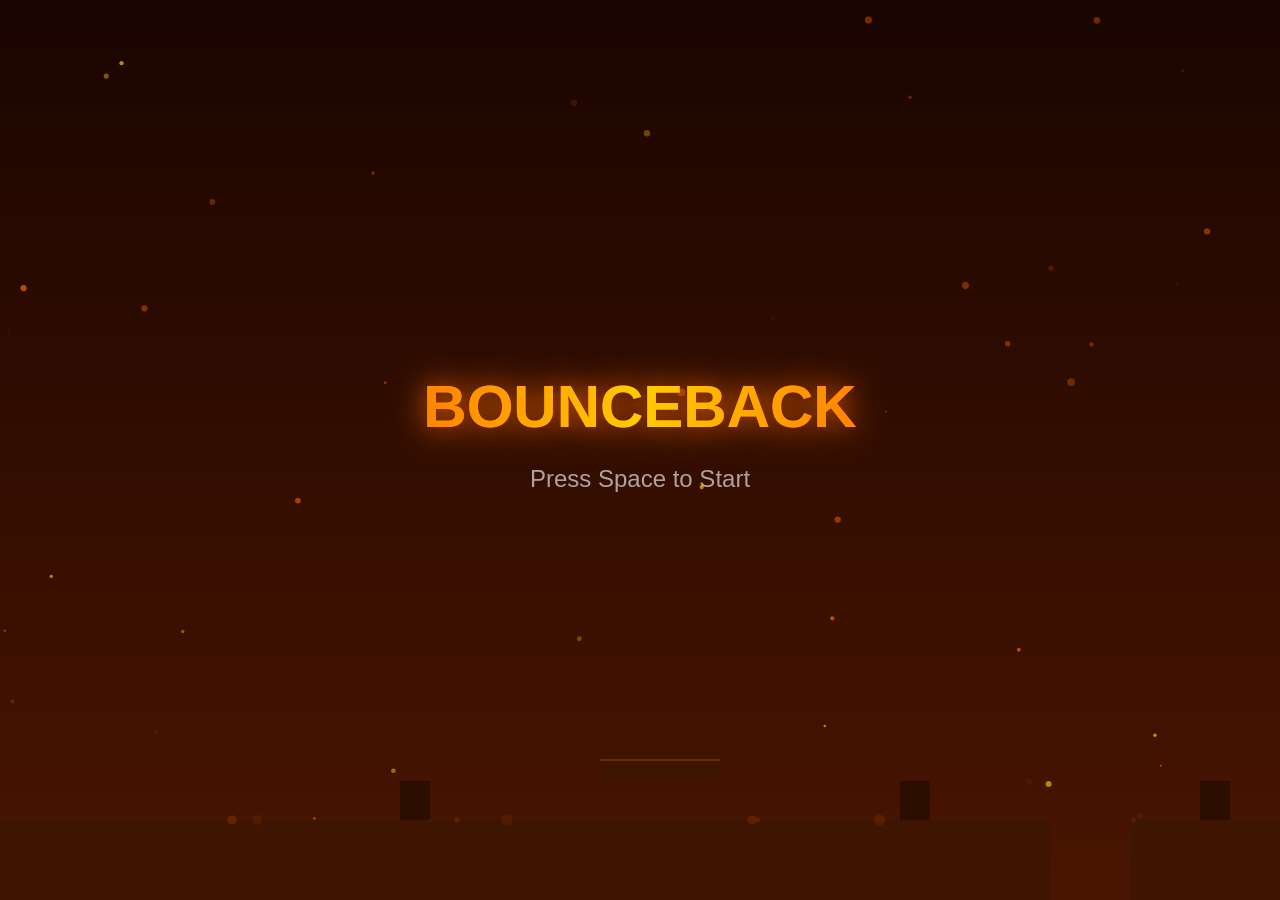
==== bounceback/index.html @ 7c10f055 "Initial commit: bounceback + through-maze Two browser games already in the directory, plus README an" ====
<!DOCTYPE html>
<html>
<head>
  <meta charset="UTF-8">
  <title>Bounceback</title>
  <style>
    * { margin: 0; padding: 0; box-sizing: border-box; }
    body { background: #000; overflow: hidden; }
    canvas { display: block; }
  </style>
</head>
<body>
  <canvas id="gameCanvas"></canvas>
  <script>
// =============================================================================
// 1. CORE ENGINE
// =============================================================================

var canvas = document.getElementById('gameCanvas');
var ctx = canvas.getContext('2d');

canvas.width = window.innerWidth;
canvas.height = window.innerHeight;

const CONFIG = {
  CANVAS_WIDTH:    window.innerWidth,
  CANVAS_HEIGHT:   window.innerHeight,
  GRAVITY:         0.35,
  GROUND_Y:        window.innerHeight - 80,
  PLAYER_RADIUS:   20,
  PLAYER_SPEED:    4,
  JUMP_FORCE:      -11,
  SHIELD_DURATION: 90,
  SHIELD_COOLDOWN: 90,
  LEVEL_LENGTH:    8000,
  CAMERA_OFFSET_X: 200,
  COLORS: {
    FIRE_BG_TOP:    '#1a0500',
    FIRE_BG_BOTTOM: '#4a1500',
    GROUND:         '#3d1500',
    EMBER:          '#ff6600',
    PLAYER:         '#ff8800',
    PLAYER_GLOW:    '#ffcc00',
    LASER:          '#ff0000',
    SHIELD:         'rgba(100,200,255,0.3)',
    MONSTER:        '#8B008B',
    MONSTER_STAR:   '#ffff00',
    HAMMER_HEAD:    '#888888',
    HAMMER_HANDLE:  '#cc4400',
    FINISH_RED:     '#ff2200',
    FINISH_YELLOW:  '#ffdd00',
    FINISH_WHITE:   '#ffffff',
    ICE_BG_TOP:      '#0a1628',
    ICE_BG_BOTTOM:   '#1a3a5c',
    ICE_GROUND:      '#2a4a6a',
    ICE_EMBER:       '#88ccff',
    ICE_PLAYER:      '#44aaff',
    ICE_PLAYER_GLOW: '#aaddff',
    ICE_PLATFORM:    '#3a5a7a',
    ICE_OBSTACLE:    '#1a3050',
    ICE_LASER:       '#00ccff',
    ICE_MONSTER:     '#4466aa',
    ICE_MONSTER_STAR:'#aaeeff',
    ICE_HAMMER_HEAD: '#99bbdd',
    ICE_HAMMER_HANDLE:'#6699cc',
    ICE_FINISH_1:    '#0088ff',
    ICE_FINISH_2:    '#aaddff',
    ICE_FINISH_3:    '#ffffff',
  }
};

window.addEventListener('resize', function () {
  canvas.width  = window.innerWidth;
  canvas.height = window.innerHeight;
  CONFIG.CANVAS_WIDTH  = window.innerWidth;
  CONFIG.CANVAS_HEIGHT = window.innerHeight;
  CONFIG.GROUND_Y      = window.innerHeight - 80;
});

function getLevelColors() {
  if (currentLevel === 2) {
    return {
      BG_TOP: CONFIG.COLORS.ICE_BG_TOP,
      BG_BOTTOM: CONFIG.COLORS.ICE_BG_BOTTOM,
      GROUND: CONFIG.COLORS.ICE_GROUND,
      EMBER: CONFIG.COLORS.ICE_EMBER,
      PLAYER: CONFIG.COLORS.ICE_PLAYER,
      PLAYER_GLOW: CONFIG.COLORS.ICE_PLAYER_GLOW,
      LASER: CONFIG.COLORS.ICE_LASER,
      MONSTER: CONFIG.COLORS.ICE_MONSTER,
      MONSTER_STAR: CONFIG.COLORS.ICE_MONSTER_STAR,
      HAMMER_HEAD: CONFIG.COLORS.ICE_HAMMER_HEAD,
      HAMMER_HANDLE: CONFIG.COLORS.ICE_HAMMER_HANDLE,
      FINISH_1: CONFIG.COLORS.ICE_FINISH_1,
      FINISH_2: CONFIG.COLORS.ICE_FINISH_2,
      FINISH_3: CONFIG.COLORS.ICE_FINISH_3,
      PLATFORM: CONFIG.COLORS.ICE_PLATFORM,
      OBSTACLE: CONFIG.COLORS.ICE_OBSTACLE,
    };
  }
  return {
    BG_TOP: CONFIG.COLORS.FIRE_BG_TOP,
    BG_BOTTOM: CONFIG.COLORS.FIRE_BG_BOTTOM,
    GROUND: CONFIG.COLORS.GROUND,
    EMBER: CONFIG.COLORS.EMBER,
    PLAYER: CONFIG.COLORS.PLAYER,
    PLAYER_GLOW: CONFIG.COLORS.PLAYER_GLOW,
    LASER: CONFIG.COLORS.LASER,
    MONSTER: CONFIG.COLORS.MONSTER,
    MONSTER_STAR: CONFIG.COLORS.MONSTER_STAR,
    HAMMER_HEAD: CONFIG.COLORS.HAMMER_HEAD,
    HAMMER_HANDLE: CONFIG.COLORS.HAMMER_HANDLE,
    FINISH_1: CONFIG.COLORS.FINISH_RED,
    FINISH_2: CONFIG.COLORS.FINISH_YELLOW,
    FINISH_3: CONFIG.COLORS.FINISH_WHITE,
    PLATFORM: CONFIG.COLORS.GROUND,
    OBSTACLE: '#2b0e00',
  };
}

var keys = {};

window.addEventListener('keydown', function (e) {
  keys[e.key] = true;
  if (['ArrowUp', 'ArrowDown', 'ArrowLeft', 'ArrowRight', ' '].includes(e.key)) {
    e.preventDefault();
  }
});

window.addEventListener('keyup', function (e) {
  keys[e.key] = false;
});

var mouseClick = null;

canvas.addEventListener('click', function (e) {
  mouseClick = {
    x: e.clientX + camera.x,
    y: e.clientY
  };
});

var camera = { x: 0 };

var gameState = 'title';
var currentLevel = 1; // 1 = fire, 2 = ice
var levelTransitionTimer = 0;

function setState(newState) {
  gameState = newState;
  // Clear pending click to prevent instant screen skip (e.g., dying on same frame as click)
  mouseClick = null;
}

var updateFunctions = [];
var drawFunctions   = [];

var lastTime = 0;

function update(dt) {
  if (gameState === 'playing') {
    for (var i = 0; i < updateFunctions.length; i++) {
      updateFunctions[i](dt);
    }
  }
}

function draw(ctx) {
  ctx.clearRect(0, 0, canvas.width, canvas.height);

  // Apply screen shake offset
  var shakeOffsetX = 0;
  var shakeOffsetY = 0;
  if (screenShake.timer > 0) {
    var shakeFade = screenShake.timer / 15;
    shakeOffsetX = (Math.random() - 0.5) * 2 * screenShake.intensity * shakeFade;
    shakeOffsetY = (Math.random() - 0.5) * 2 * screenShake.intensity * shakeFade;
    ctx.save();
    ctx.translate(shakeOffsetX, shakeOffsetY);
  }

  for (var i = 0; i < drawFunctions.length; i++) {
    drawFunctions[i](ctx);
  }

  if (screenShake.timer > 0) {
    ctx.restore();
  }

  // Draw red vignette flash on hammer impact
  if (impactFlash.timer > 0) {
    var flashAlpha = (impactFlash.timer / 10) * 0.5;
    var w = canvas.width;
    var h = canvas.height;
    var vigGrad = ctx.createRadialGradient(w / 2, h / 2, w * 0.3, w / 2, h / 2, w * 0.8);
    vigGrad.addColorStop(0, 'rgba(255, 0, 0, 0)');
    vigGrad.addColorStop(1, 'rgba(255, 0, 0, ' + flashAlpha + ')');
    ctx.fillStyle = vigGrad;
    ctx.fillRect(0, 0, w, h);
  }
}

function gameLoop(timestamp) {
  if (lastTime === 0) {
    lastTime = timestamp;
  }
  var elapsed = timestamp - lastTime;
  lastTime = timestamp;
  var dt = Math.min(elapsed / (1000 / 60), 3);

  // Process screen clicks before update/draw so state transitions happen cleanly
  handleScreenClicks();

  update(dt);
  draw(ctx);

  requestAnimationFrame(gameLoop);
}


// =============================================================================
// 2. RENDERING - Background, Particles, HUD & Screens
// =============================================================================

var renderFrame = 0;

var parallaxEmbers = [];
(function initParallaxEmbers() {
  for (var i = 0; i < 20; i++) {
    parallaxEmbers.push({
      x: Math.random() * CONFIG.CANVAS_WIDTH,
      y: Math.random() * CONFIG.CANVAS_HEIGHT,
      size: 1 + Math.random() * 2.5,
      speed: 0.2 + Math.random() * 0.4,
      swayOffset: Math.random() * Math.PI * 2,
      color: Math.random() > 0.5 ? '#ff6600' : '#ffcc00'
    });
  }
})();

var ambientEmbers = [];
(function initAmbientEmbers() {
  for (var i = 0; i < 30; i++) {
    ambientEmbers.push({
      x: Math.random() * CONFIG.CANVAS_WIDTH,
      y: Math.random() * CONFIG.CANVAS_HEIGHT,
      size: 1 + Math.random() * 3,
      alpha: 0.2 + Math.random() * 0.6,
      vy: -(0.3 + Math.random() * 0.8)
    });
  }
})();

var fireworkBursts = [];

function spawnFireworkBurst() {
  var bx = Math.random() * CONFIG.CANVAS_WIDTH;
  var by = 50 + Math.random() * (CONFIG.CANVAS_HEIGHT * 0.5);
  var particles = [];
  var colorChoices = ['#ff6600', '#ff2200', '#ffdd00'];
  for (var i = 0; i < 15; i++) {
    var angle = (Math.PI * 2 / 15) * i + (Math.random() - 0.5) * 0.3;
    var speed = 1.5 + Math.random() * 3;
    particles.push({
      x: bx, y: by,
      vx: Math.cos(angle) * speed,
      vy: Math.sin(angle) * speed,
      alpha: 1.0,
      size: 2 + Math.random() * 3,
      color: colorChoices[Math.floor(Math.random() * colorChoices.length)]
    });
  }
  fireworkBursts.push({ particles: particles });
}

function drawBackground(renderCtx) {
  var lc = getLevelColors();
  var w = CONFIG.CANVAS_WIDTH;
  var h = CONFIG.CANVAS_HEIGHT;

  var bgGrad = renderCtx.createLinearGradient(0, 0, 0, h);
  bgGrad.addColorStop(0, lc.BG_TOP);
  bgGrad.addColorStop(1, lc.BG_BOTTOM);
  renderCtx.fillStyle = bgGrad;
  renderCtx.fillRect(0, 0, w, h);

  var parallaxOffsetX = camera.x * 0.3;
  for (var i = 0; i < parallaxEmbers.length; i++) {
    var pe = parallaxEmbers[i];
    pe.y -= pe.speed;
    var swayX = Math.sin(renderFrame * 0.01 + pe.swayOffset) * 15;
    if (pe.y < -10) {
      pe.y = h + 5;
      pe.x = Math.random() * w;
    }
    var drawX = pe.x + swayX - (parallaxOffsetX % w);
    renderCtx.beginPath();
    renderCtx.arc(drawX, pe.y, pe.size, 0, Math.PI * 2);
    renderCtx.fillStyle = pe.color;
    renderCtx.globalAlpha = 0.5 + Math.sin(renderFrame * 0.02 + pe.swayOffset) * 0.2;
    renderCtx.fill();
  }
  renderCtx.globalAlpha = 1.0;

  var midOffsetX = camera.x * 0.5;
  for (var j = 0; j < ambientEmbers.length; j++) {
    var ae = ambientEmbers[j];
    ae.y += ae.vy;
    ae.alpha -= 0.002;
    if (ae.y < -10 || ae.alpha <= 0) {
      ae.y = h + Math.random() * 20;
      ae.x = Math.random() * w;
      ae.alpha = 0.3 + Math.random() * 0.5;
      ae.size = 1 + Math.random() * 3;
      ae.vy = -(0.3 + Math.random() * 0.8);
    }
    var aeDrawX = ae.x - (midOffsetX % w);
    renderCtx.beginPath();
    renderCtx.arc(aeDrawX, ae.y, ae.size, 0, Math.PI * 2);
    renderCtx.fillStyle = lc.EMBER;
    renderCtx.globalAlpha = ae.alpha;
    renderCtx.fill();
  }
  renderCtx.globalAlpha = 1.0;
}

function drawFlameIcon(renderCtx, cx, cy, height, active) {
  var halfH = height / 2;
  renderCtx.save();
  renderCtx.translate(cx, cy);
  renderCtx.beginPath();
  renderCtx.moveTo(0, -halfH);
  renderCtx.bezierCurveTo(-halfH * 0.6, -halfH * 0.3, -halfH * 0.7, halfH * 0.4, 0, halfH);
  renderCtx.moveTo(0, -halfH);
  renderCtx.bezierCurveTo(halfH * 0.6, -halfH * 0.3, halfH * 0.7, halfH * 0.4, 0, halfH);
  renderCtx.closePath();
  if (active) {
    renderCtx.fillStyle = '#ff6600';
    renderCtx.fill();
    renderCtx.beginPath();
    renderCtx.moveTo(0, -halfH * 0.4);
    renderCtx.bezierCurveTo(-halfH * 0.25, 0, -halfH * 0.3, halfH * 0.3, 0, halfH * 0.6);
    renderCtx.moveTo(0, -halfH * 0.4);
    renderCtx.bezierCurveTo(halfH * 0.25, 0, halfH * 0.3, halfH * 0.3, 0, halfH * 0.6);
    renderCtx.closePath();
    renderCtx.fillStyle = '#ffcc00';
    renderCtx.fill();
  } else {
    renderCtx.fillStyle = '#666666';
    renderCtx.fill();
  }
  renderCtx.restore();
}

function drawHUDAndScreens(renderCtx) {
  var w = CONFIG.CANVAS_WIDTH;
  var h = CONFIG.CANVAS_HEIGHT;

  if (gameState === 'playing') {
    // Lives
    for (var li = 0; li < 3; li++) {
      drawFlameIcon(renderCtx, 30 + li * 25, 30, 15, li < player.lives);
    }

    // Shield active indicator
    var indicatorX = 42;
    var indicatorY = 60;
    var indicatorRadius = 10;

    renderCtx.beginPath();
    renderCtx.arc(indicatorX, indicatorY, indicatorRadius, 0, Math.PI * 2);
    if (player.shieldActive) {
      renderCtx.fillStyle = 'rgba(100, 220, 255, 0.7)';
      renderCtx.fill();
      renderCtx.strokeStyle = 'rgba(100, 220, 255, 0.9)';
    } else {
      renderCtx.strokeStyle = 'rgba(100, 200, 255, 0.3)';
    }
    renderCtx.lineWidth = 2.5;
    renderCtx.stroke();
  }

  // Title Screen
  if (gameState === 'title') {
    var centerX = w / 2;
    var centerY = h / 2;

    renderCtx.save();
    renderCtx.textAlign = 'center';
    renderCtx.textBaseline = 'middle';
    renderCtx.font = 'bold 60px Arial, sans-serif';
    renderCtx.shadowColor = '#ff6600';
    renderCtx.shadowBlur = 30;
    renderCtx.fillStyle = '#ff6600';
    renderCtx.fillText('BOUNCEBACK', centerX, centerY - 40);

    renderCtx.shadowBlur = 0;
    var titleGrad = renderCtx.createLinearGradient(centerX - 200, centerY - 70, centerX + 200, centerY - 10);
    titleGrad.addColorStop(0, '#ff8800');
    titleGrad.addColorStop(0.5, '#ffcc00');
    titleGrad.addColorStop(1, '#ff8800');
    renderCtx.fillStyle = titleGrad;
    renderCtx.fillText('BOUNCEBACK', centerX, centerY - 40);
    renderCtx.restore();

    var pulseAlpha = 0.3 + 0.7 * ((Math.sin(renderFrame * 0.05) + 1) / 2);
    renderCtx.save();
    renderCtx.textAlign = 'center';
    renderCtx.textBaseline = 'middle';
    renderCtx.font = '24px Arial, sans-serif';
    renderCtx.fillStyle = 'rgba(255, 255, 255, ' + pulseAlpha + ')';
    renderCtx.fillText('Press Space to Start', centerX, centerY + 30);
    renderCtx.restore();
  }

  // Death Screen
  if (gameState === 'dead') {
    renderCtx.fillStyle = 'rgba(0, 0, 0, 0.7)';
    renderCtx.fillRect(0, 0, w, h);

    renderCtx.save();
    renderCtx.textAlign = 'center';
    renderCtx.textBaseline = 'middle';
    renderCtx.font = 'bold 50px Arial, sans-serif';
    renderCtx.fillStyle = '#ff2200';
    renderCtx.fillText('OH NO!', w / 2, h / 2 - 30);
    renderCtx.restore();

    var deathPulse = 0.3 + 0.7 * ((Math.sin(renderFrame * 0.05) + 1) / 2);
    renderCtx.save();
    renderCtx.textAlign = 'center';
    renderCtx.textBaseline = 'middle';
    renderCtx.font = '24px Arial, sans-serif';
    renderCtx.fillStyle = 'rgba(255, 255, 255, ' + deathPulse + ')';
    renderCtx.fillText('Press Space to Try Again', w / 2, h / 2 + 30);
    renderCtx.restore();
  }

  // Level Transition Screen
  if (gameState === 'levelTransition') {
    renderCtx.fillStyle = 'rgba(0, 0, 0, 0.8)';
    renderCtx.fillRect(0, 0, w, h);

    renderCtx.save();
    renderCtx.textAlign = 'center';
    renderCtx.textBaseline = 'middle';
    renderCtx.font = 'bold 60px Arial, sans-serif';
    renderCtx.shadowColor = '#00aaff';
    renderCtx.shadowBlur = 30;
    renderCtx.fillStyle = '#00aaff';
    renderCtx.fillText('LEVEL 2', w / 2, h / 2 - 40);

    renderCtx.shadowBlur = 0;
    var iceGrad = renderCtx.createLinearGradient(w / 2 - 180, h / 2 - 70, w / 2 + 180, h / 2 - 10);
    iceGrad.addColorStop(0, '#44aaff');
    iceGrad.addColorStop(0.5, '#aaddff');
    iceGrad.addColorStop(1, '#44aaff');
    renderCtx.fillStyle = iceGrad;
    renderCtx.fillText('LEVEL 2', w / 2, h / 2 - 40);

    renderCtx.font = 'bold 36px Arial, sans-serif';
    renderCtx.fillStyle = '#ffffff';
    renderCtx.fillText('ICE WORLD', w / 2, h / 2 + 30);
    renderCtx.restore();

    // Decrement transition timer in the draw phase since update() doesn't run
    levelTransitionTimer--;
    if (levelTransitionTimer <= 0) {
      loadLevel(2);
      setState('playing');
    }
  }

  // Victory Screen
  if (gameState === 'victory') {
    renderCtx.fillStyle = 'rgba(0, 0, 0, 0.5)';
    renderCtx.fillRect(0, 0, w, h);

    if (renderFrame % 90 === 0) {
      spawnFireworkBurst();
    }
    for (var bi = fireworkBursts.length - 1; bi >= 0; bi--) {
      var burst = fireworkBursts[bi];
      var allFaded = true;
      for (var pi = burst.particles.length - 1; pi >= 0; pi--) {
        var fp = burst.particles[pi];
        fp.x += fp.vx;
        fp.y += fp.vy;
        fp.vy += 0.03;
        fp.alpha -= 0.012;
        if (fp.alpha > 0) {
          allFaded = false;
          renderCtx.beginPath();
          renderCtx.arc(fp.x, fp.y, fp.size, 0, Math.PI * 2);
          renderCtx.fillStyle = fp.color;
          renderCtx.globalAlpha = fp.alpha;
          renderCtx.fill();
        }
      }
      renderCtx.globalAlpha = 1.0;
      if (allFaded) { fireworkBursts.splice(bi, 1); }
    }

    renderCtx.save();
    renderCtx.textAlign = 'center';
    renderCtx.textBaseline = 'middle';
    renderCtx.font = 'bold 60px Arial, sans-serif';
    renderCtx.shadowColor = '#ffdd00';
    renderCtx.shadowBlur = 25;
    renderCtx.fillStyle = '#ffdd00';
    renderCtx.fillText('YOU WIN!', w / 2, h / 2 - 40);

    renderCtx.shadowBlur = 0;
    var victoryGrad = renderCtx.createLinearGradient(w / 2 - 150, h / 2 - 70, w / 2 + 150, h / 2 - 10);
    victoryGrad.addColorStop(0, '#ffdd00');
    victoryGrad.addColorStop(0.5, '#ffffff');
    victoryGrad.addColorStop(1, '#ffdd00');
    renderCtx.fillStyle = victoryGrad;
    renderCtx.fillText('YOU WIN!', w / 2, h / 2 - 40);
    renderCtx.restore();

    var victoryPulse = 0.3 + 0.7 * ((Math.sin(renderFrame * 0.05) + 1) / 2);
    renderCtx.save();
    renderCtx.textAlign = 'center';
    renderCtx.textBaseline = 'middle';
    renderCtx.font = '24px Arial, sans-serif';
    renderCtx.fillStyle = 'rgba(255, 255, 255, ' + victoryPulse + ')';
    renderCtx.fillText('Press Space to Play Again', w / 2, h / 2 + 30);
    renderCtx.restore();
  }

  renderFrame++;
}

function handleScreenClicks() {
  var spacePressed = keys[' '];
  if (!spacePressed && mouseClick === null) return;

  if (gameState === 'title') {
    if (spacePressed) {
      keys = {};
      loadLevel(1);
      setState('playing');
    }
    mouseClick = null;
    return;
  }
  if (gameState === 'dead') {
    if (spacePressed) {
      loadLevel(currentLevel);
      keys = {};
      setState('playing');
    }
    mouseClick = null;
    return;
  }
  if (gameState === 'victory') {
    if (spacePressed) {
      loadLevel(1);
      keys = {};
      fireworkBursts.length = 0;
      setState('title');
    }
    mouseClick = null;
    return;
  }
}


// =============================================================================
// 3. LEVEL LAYOUT
// =============================================================================

var LEVELS = {
  1: {
    platforms: [
      { x: 600,  yOff: -60,  width: 120, height: 20 },
      { x: 1400, yOff: -80,  width: 140, height: 20 },
      { x: 1700, yOff: -50,  width: 100, height: 20 },
      { x: 2500, yOff: -100, width: 130, height: 20 },
      { x: 2700, yOff: -140, width: 100, height: 20 },
      { x: 2900, yOff: -100, width: 130, height: 20 },
      { x: 3600, yOff: -70,  width: 110, height: 20 },
      { x: 4800, yOff: -90,  width: 120, height: 20 },
      { x: 5200, yOff: -110, width: 100, height: 20 },
      { x: 5800, yOff: -70,  width: 130, height: 20 },
      { x: 6800, yOff: -80,  width: 140, height: 20 },
      { x: 7200, yOff: -100, width: 120, height: 20 },
      { x: 7500, yOff: -60,  width: 100, height: 20 }
    ],
    obstacles: [
      { x: 400,  yOff: -40, width: 30, height: 40, type: 'low_wall' },
      { x: 900,  yOff: -40, width: 30, height: 40, type: 'low_wall' },
      { x: 1200, yOff: -40, width: 30, height: 40, type: 'low_wall' },
      { x: 2600, yOff: -160, width: 250, height: 160, type: 'arch' },
      { x: 3300, yOff: -40,  width: 30,  height: 40,  type: 'low_wall' },
      { x: 5000, yOff: -40,  width: 30,  height: 40,  type: 'low_wall' },
      { x: 5500, yOff: -150, width: 200, height: 150, type: 'arch' },
      { x: 7000, yOff: -40, width: 30, height: 40, type: 'low_wall' },
      { x: 7300, yOff: -40, width: 30, height: 40, type: 'low_wall' }
    ],
    gaps: [
      { x: 1050, width: 80 },
      { x: 3800, width: 90 },
      { x: 4600, width: 85 },
      { x: 5900, width: 90 },
      { x: 7100, width: 80 }
    ],
    hammerZones: [
      { xStart: 500,  xEnd: 1800, interval: 50 },
      { xStart: 2000, xEnd: 3700, interval: 45 },
      { xStart: 3900, xEnd: 5500, interval: 40 },
      { xStart: 5700, xEnd: 7200, interval: 35 },
      { xStart: 7200, xEnd: 7800, interval: 30 }
    ],
    laserPlacements: [
      { x: 800,  yOff: -120, width: 8, height: 120, onDuration: 50, offDuration: 150 },
      { x: 2200, yOff: -100, width: 8, height: 100, onDuration: 45, offDuration: 140 },
      { x: 3100, yOff: -130, width: 8, height: 130, onDuration: 55, offDuration: 130 },
      { x: 4900, yOff: -110, width: 8, height: 110, onDuration: 45, offDuration: 120 },
      { x: 5600, yOff: -90,  width: 8, height: 90,  onDuration: 50, offDuration: 120 },
      { x: 6700, yOff: -100, width: 8, height: 100, onDuration: 40, offDuration: 110 },
      { x: 7400, yOff: -80,  width: 8, height: 80,  onDuration: 45, offDuration: 110 }
    ],
    monsterPlacements: [
      { x: 2400, yOff: -30, patrolLeft: 2300, patrolRight: 2500 },
      { x: 5100, yOff: -30, patrolLeft: 5000, patrolRight: 5200 },
      { x: 6600, yOff: -30, patrolLeft: 6500, patrolRight: 6700 }
    ],
    finishLine: { x: 7800 }
  },
  2: {
    platforms: [
      // Floating ice platforms - more numerous, some in staircase patterns
      { x: 350,  yOff: -50,  width: 100, height: 20 },
      { x: 550,  yOff: -90,  width: 90,  height: 20 },
      { x: 750,  yOff: -60,  width: 110, height: 20 },
      { x: 1100, yOff: -80,  width: 100, height: 20 },
      { x: 1300, yOff: -120, width: 80,  height: 20 },
      { x: 1500, yOff: -80,  width: 100, height: 20 },
      { x: 1900, yOff: -70,  width: 120, height: 20 },
      { x: 2200, yOff: -110, width: 90,  height: 20 },
      { x: 2450, yOff: -70,  width: 100, height: 20 },
      { x: 2800, yOff: -90,  width: 110, height: 20 },
      { x: 3050, yOff: -130, width: 80,  height: 20 },
      { x: 3250, yOff: -90,  width: 100, height: 20 },
      { x: 3600, yOff: -60,  width: 120, height: 20 },
      { x: 3900, yOff: -100, width: 90,  height: 20 },
      { x: 4200, yOff: -70,  width: 110, height: 20 },
      { x: 4600, yOff: -90,  width: 100, height: 20 },
      { x: 4850, yOff: -130, width: 80,  height: 20 },
      { x: 5100, yOff: -90,  width: 100, height: 20 },
      { x: 5500, yOff: -70,  width: 120, height: 20 },
      { x: 5800, yOff: -110, width: 90,  height: 20 },
      { x: 6100, yOff: -60,  width: 130, height: 20 },
      { x: 6500, yOff: -80,  width: 100, height: 20 },
      { x: 6800, yOff: -120, width: 90,  height: 20 },
      { x: 7100, yOff: -80,  width: 110, height: 20 },
      { x: 7400, yOff: -60,  width: 100, height: 20 }
    ],
    obstacles: [
      // Ice arches (more arches, fewer walls)
      { x: 500,  yOff: -40,  width: 30,  height: 40,  type: 'low_wall' },
      { x: 1000, yOff: -150, width: 220, height: 150, type: 'arch' },
      { x: 1800, yOff: -160, width: 240, height: 160, type: 'arch' },
      { x: 2700, yOff: -40,  width: 30,  height: 40,  type: 'low_wall' },
      { x: 3400, yOff: -155, width: 230, height: 155, type: 'arch' },
      { x: 4400, yOff: -160, width: 250, height: 160, type: 'arch' },
      { x: 5300, yOff: -150, width: 220, height: 150, type: 'arch' },
      { x: 6300, yOff: -40,  width: 30,  height: 40,  type: 'low_wall' },
      { x: 6900, yOff: -155, width: 230, height: 155, type: 'arch' }
    ],
    gaps: [
      // Frozen chasms - more gaps
      { x: 650,  width: 85 },
      { x: 1600, width: 90 },
      { x: 2100, width: 80 },
      { x: 3100, width: 95 },
      { x: 3800, width: 85 },
      { x: 4700, width: 90 },
      { x: 5600, width: 80 },
      { x: 6400, width: 90 },
      { x: 7200, width: 85 }
    ],
    hammerZones: [
      { xStart: 300,  xEnd: 1600, interval: 48 },
      { xStart: 1700, xEnd: 3200, interval: 43 },
      { xStart: 3300, xEnd: 5000, interval: 38 },
      { xStart: 5100, xEnd: 6600, interval: 33 },
      { xStart: 6700, xEnd: 7800, interval: 28 }
    ],
    laserPlacements: [
      { x: 900,  yOff: -110, width: 8, height: 110, onDuration: 45, offDuration: 140 },
      { x: 1700, yOff: -100, width: 8, height: 100, onDuration: 40, offDuration: 130 },
      { x: 2500, yOff: -120, width: 8, height: 120, onDuration: 50, offDuration: 125 },
      { x: 3300, yOff: -90,  width: 8, height: 90,  onDuration: 40, offDuration: 120 },
      { x: 4100, yOff: -130, width: 8, height: 130, onDuration: 50, offDuration: 120 },
      { x: 5000, yOff: -100, width: 8, height: 100, onDuration: 45, offDuration: 115 },
      { x: 5900, yOff: -110, width: 8, height: 110, onDuration: 40, offDuration: 110 },
      { x: 6700, yOff: -90,  width: 8, height: 90,  onDuration: 35, offDuration: 105 },
      { x: 7500, yOff: -80,  width: 8, height: 80,  onDuration: 40, offDuration: 100 }
    ],
    monsterPlacements: [
      { x: 1400, yOff: -30, patrolLeft: 1300, patrolRight: 1500 },
      { x: 3000, yOff: -30, patrolLeft: 2900, patrolRight: 3100 },
      { x: 4500, yOff: -30, patrolLeft: 4400, patrolRight: 4600 },
      { x: 6200, yOff: -30, patrolLeft: 6100, patrolRight: 6300 }
    ],
    finishLine: { x: 7800 }
  }
};

var platforms = [];
var obstacles = [];
var gaps = [];
var hammerZones = [];
var laserPlacements = [];
var monsterPlacements = [];
var finishLine = { x: 7800 };

var _levelFrameCount = 0;
var _emberSpots = [];
var _groundSegments = [];

function _generateEmberSpots() {
  var spots = [];
  for (var i = 0; i < 60; i++) {
    spots.push({
      x: Math.random() * CONFIG.LEVEL_LENGTH,
      radius: 2 + Math.random() * 4,
      alpha: 0.08 + Math.random() * 0.15
    });
  }
  return spots;
}

function _buildGroundSegments() {
  var sortedGaps = gaps.slice().sort(function (a, b) { return a.x - b.x; });
  var segments = [];
  var cursor = 0;
  for (var i = 0; i < sortedGaps.length; i++) {
    var gapStart = sortedGaps[i].x;
    var gapEnd   = sortedGaps[i].x + sortedGaps[i].width;
    if (gapStart > cursor) {
      segments.push({ start: cursor, end: gapStart });
    }
    cursor = gapEnd;
  }
  if (cursor < CONFIG.LEVEL_LENGTH + 200) {
    segments.push({ start: cursor, end: CONFIG.LEVEL_LENGTH + 200 });
  }
  return segments;
}

function loadLevel(levelNum) {
  currentLevel = levelNum;
  var data = LEVELS[levelNum];

  // Build platforms with absolute y from yOff
  platforms = [];
  for (var i = 0; i < data.platforms.length; i++) {
    var p = data.platforms[i];
    platforms.push({ x: p.x, y: CONFIG.GROUND_Y + p.yOff, width: p.width, height: p.height });
  }

  // Build obstacles with absolute y from yOff
  obstacles = [];
  for (var j = 0; j < data.obstacles.length; j++) {
    var ob = data.obstacles[j];
    obstacles.push({ x: ob.x, y: CONFIG.GROUND_Y + ob.yOff, width: ob.width, height: ob.height, type: ob.type });
  }

  // Copy gaps and hammerZones directly
  gaps = [];
  for (var g = 0; g < data.gaps.length; g++) {
    gaps.push({ x: data.gaps[g].x, width: data.gaps[g].width });
  }

  hammerZones = [];
  for (var hz = 0; hz < data.hammerZones.length; hz++) {
    var z = data.hammerZones[hz];
    hammerZones.push({ xStart: z.xStart, xEnd: z.xEnd, interval: z.interval });
  }

  // Build laserPlacements with absolute y from yOff
  laserPlacements = [];
  for (var l = 0; l < data.laserPlacements.length; l++) {
    var lp = data.laserPlacements[l];
    laserPlacements.push({ x: lp.x, y: CONFIG.GROUND_Y + lp.yOff, width: lp.width, height: lp.height, onDuration: lp.onDuration, offDuration: lp.offDuration });
  }

  // Build monsterPlacements with absolute y from yOff
  monsterPlacements = [];
  for (var mp = 0; mp < data.monsterPlacements.length; mp++) {
    var m = data.monsterPlacements[mp];
    monsterPlacements.push({ x: m.x, y: CONFIG.GROUND_Y + m.yOff, patrolLeft: m.patrolLeft, patrolRight: m.patrolRight });
  }

  finishLine = { x: data.finishLine.x };

  _groundSegments = _buildGroundSegments();
  _emberSpots = _generateEmberSpots();
  _levelFrameCount = 0;

  // Update parallax ember colors for the level theme
  for (var ei = 0; ei < parallaxEmbers.length; ei++) {
    if (currentLevel === 2) {
      parallaxEmbers[ei].color = Math.random() > 0.5 ? '#88ccff' : '#aaddff';
    } else {
      parallaxEmbers[ei].color = Math.random() > 0.5 ? '#ff6600' : '#ffcc00';
    }
  }

  resetPlayer();
  resetHazards();
}

function _drawGround(drawCtx) {
  var lc = getLevelColors();
  var camLeft  = camera.x;
  var camRight = camera.x + CONFIG.CANVAS_WIDTH;
  var groundTop    = CONFIG.GROUND_Y;
  var groundBottom = CONFIG.CANVAS_HEIGHT;
  var groundHeight = groundBottom - groundTop;

  drawCtx.fillStyle = lc.GROUND;
  for (var i = 0; i < _groundSegments.length; i++) {
    var seg = _groundSegments[i];
    if (seg.end < camLeft || seg.start > camRight) continue;
    var drawStart = seg.start - camera.x;
    var drawEnd   = seg.end   - camera.x;
    drawCtx.fillRect(drawStart, groundTop, drawEnd - drawStart, groundHeight);
  }

  // Parse ember color for rgba usage
  var emberRgba;
  if (currentLevel === 2) {
    emberRgba = '136, 204, 255';
  } else {
    emberRgba = '255, 102, 0';
  }
  for (var j = 0; j < _emberSpots.length; j++) {
    var spot = _emberSpots[j];
    var screenX = spot.x - camera.x;
    if (screenX < -10 || screenX > CONFIG.CANVAS_WIDTH + 10) continue;
    var onGround = false;
    for (var k = 0; k < _groundSegments.length; k++) {
      if (spot.x >= _groundSegments[k].start && spot.x <= _groundSegments[k].end) {
        onGround = true;
        break;
      }
    }
    if (!onGround) continue;
    drawCtx.beginPath();
    drawCtx.arc(screenX, groundTop, spot.radius, 0, Math.PI * 2);
    drawCtx.fillStyle = 'rgba(' + emberRgba + ', ' + spot.alpha + ')';
    drawCtx.fill();
  }
}

function _drawPlatforms(drawCtx) {
  var lc = getLevelColors();
  var camLeft  = camera.x;
  var camRight = camera.x + CONFIG.CANVAS_WIDTH;
  for (var i = 0; i < platforms.length; i++) {
    var p = platforms[i];
    if (p.x + p.width < camLeft || p.x > camRight) continue;
    var sx = p.x - camera.x;
    drawCtx.fillStyle = lc.PLATFORM;
    drawCtx.fillRect(sx, p.y, p.width, p.height);
    drawCtx.strokeStyle = currentLevel === 2 ? '#5a8aaa' : '#6b2a00';
    drawCtx.lineWidth = 2;
    drawCtx.beginPath();
    drawCtx.moveTo(sx, p.y);
    drawCtx.lineTo(sx + p.width, p.y);
    drawCtx.stroke();
  }
}

function _drawObstacles(drawCtx) {
  var lc = getLevelColors();
  var camLeft  = camera.x;
  var camRight = camera.x + CONFIG.CANVAS_WIDTH;
  var archFill = currentLevel === 2 ? '#1a3a5a' : '#3a1000';
  var archStroke = currentLevel === 2 ? '#3a6a8a' : '#5a2200';
  var wallStroke = currentLevel === 2 ? '#2a5a7a' : '#4a1800';
  for (var i = 0; i < obstacles.length; i++) {
    var ob = obstacles[i];
    if (ob.x + ob.width < camLeft || ob.x > camRight) continue;
    var sx = ob.x - camera.x;
    if (ob.type === 'low_wall') {
      drawCtx.fillStyle = lc.OBSTACLE;
      drawCtx.fillRect(sx, ob.y, ob.width, ob.height);
      drawCtx.strokeStyle = wallStroke;
      drawCtx.lineWidth = 1;
      drawCtx.beginPath();
      drawCtx.moveTo(sx, ob.y);
      drawCtx.lineTo(sx + ob.width, ob.y);
      drawCtx.stroke();
    } else if (ob.type === 'arch') {
      var pillarWidth = 30;
      var barHeight   = 20;
      drawCtx.fillStyle = archFill;
      drawCtx.fillRect(sx, ob.y, pillarWidth, ob.height);
      drawCtx.fillRect(sx + ob.width - pillarWidth, ob.y, pillarWidth, ob.height);
      drawCtx.fillRect(sx, ob.y, ob.width, barHeight);
      drawCtx.strokeStyle = archStroke;
      drawCtx.lineWidth = 1;
      drawCtx.beginPath();
      drawCtx.moveTo(sx, ob.y);
      drawCtx.lineTo(sx + ob.width, ob.y);
      drawCtx.stroke();
    }
  }
}

function _drawFinishLine(drawCtx) {
  var lc = getLevelColors();
  var sx = finishLine.x - camera.x;
  var totalWidth = 40;
  if (sx + totalWidth < 0 || sx > CONFIG.CANVAS_WIDTH) return;
  var stripeColors = [lc.FINISH_1, lc.FINISH_2, lc.FINISH_3, lc.FINISH_2];
  for (var i = 0; i < 4; i++) {
    drawCtx.fillStyle = stripeColors[i];
    drawCtx.fillRect(sx + i * 10, 0, 10, CONFIG.CANVAS_HEIGHT);
  }
  var shimmerAlpha = 0.15 + 0.1 * Math.sin(_levelFrameCount * 0.05);
  drawCtx.fillStyle = 'rgba(255, 255, 200, ' + shimmerAlpha + ')';
  drawCtx.fillRect(sx, 0, totalWidth, CONFIG.CANVAS_HEIGHT);
  var glowAlpha = 0.05 + 0.04 * Math.sin(_levelFrameCount * 0.03 + 1.0);
  var glowColor = currentLevel === 2 ? 'rgba(100, 180, 255, ' + glowAlpha + ')' : 'rgba(255, 220, 100, ' + glowAlpha + ')';
  drawCtx.fillStyle = glowColor;
  drawCtx.fillRect(sx - 10, 0, totalWidth + 20, CONFIG.CANVAS_HEIGHT);
}

function _updateLevel(dt) {
  _levelFrameCount += dt;
  if (player.x >= finishLine.x && gameState === 'playing') {
    if (currentLevel === 1) {
      levelTransitionTimer = 120;
      setState('levelTransition');
    } else {
      setState('victory');
    }
  }
}

function _drawLevel(drawCtx) {
  _drawGround(drawCtx);
  _drawPlatforms(drawCtx);
  _drawObstacles(drawCtx);
  _drawFinishLine(drawCtx);
}


// =============================================================================
// 4. HAZARDS - Lasers, Star Monsters, Falling Hammers
// =============================================================================

var lasers = [];

function initLasers() {
  lasers = [];
  for (var i = 0; i < laserPlacements.length; i++) {
    var p = laserPlacements[i];
    lasers.push({
      x: p.x, y: p.y, width: p.width, height: p.height,
      onDuration: p.onDuration, offDuration: p.offDuration,
      timer: 0, isOn: true, flashTimer: 0
    });
  }
}

var monsters = [];

function initMonsters() {
  monsters = [];
  for (var i = 0; i < monsterPlacements.length; i++) {
    var p = monsterPlacements[i];
    monsters.push({
      x: p.x, y: p.y,
      patrolLeft: p.patrolLeft, patrolRight: p.patrolRight,
      vx: 1, stunTimer: 0, attackTimer: 0,
      attacking: false, beamLength: 0,
      beamPhase: 'idle', beamFrameCounter: 0,
      walkCycleFrame: 0
    });
  }
}

var hammers = [];
var hammerWarnings = [];
var hammerZoneTimers = [];
var hammerSparks = [];
var screenShake = { intensity: 0, timer: 0 };
var impactFlash = { timer: 0 };

function initHammers() {
  hammers = [];
  hammerWarnings = [];
  hammerZoneTimers = [];
  hammerSparks = [];
  screenShake = { intensity: 0, timer: 0 };
  impactFlash = { timer: 0 };
  for (var i = 0; i < hammerZones.length; i++) {
    hammerZoneTimers.push(0);
  }
}

function resetHazards() {
  initLasers();
  initMonsters();
  initHammers();
}

function pointToSegmentDist(px, py, ax, ay, bx, by) {
  var dx = bx - ax;
  var dy = by - ay;
  var lenSq = dx * dx + dy * dy;
  if (lenSq === 0) {
    var ex = px - ax;
    var ey = py - ay;
    return Math.sqrt(ex * ex + ey * ey);
  }
  var t = ((px - ax) * dx + (py - ay) * dy) / lenSq;
  if (t < 0) t = 0;
  if (t > 1) t = 1;
  var closestX = ax + t * dx;
  var closestY = ay + t * dy;
  var distX = px - closestX;
  var distY = py - closestY;
  return Math.sqrt(distX * distX + distY * distY);
}

function drawStar(renderCtx, cx, cy, outerR, innerR) {
  renderCtx.beginPath();
  for (var i = 0; i < 10; i++) {
    var angle = (-Math.PI / 2) + (Math.PI / 5) * i;
    var r = (i % 2 === 0) ? outerR : innerR;
    var sx = cx + Math.cos(angle) * r;
    var sy = cy + Math.sin(angle) * r;
    if (i === 0) renderCtx.moveTo(sx, sy);
    else renderCtx.lineTo(sx, sy);
  }
  renderCtx.closePath();
}

function updateLasers(dt) {
  for (var i = 0; i < lasers.length; i++) {
    var laser = lasers[i];
    laser.timer += dt;
    if (laser.isOn) {
      if (laser.timer >= laser.onDuration) { laser.isOn = false; laser.timer = 0; }
    } else {
      if (laser.timer >= laser.offDuration) { laser.isOn = true; laser.timer = 0; }
    }
    if (laser.flashTimer > 0) laser.flashTimer -= dt;

    if (laser.isOn) {
      var pLeft   = player.x - player.radius;
      var pRight  = player.x + player.radius;
      var pTop    = player.y - player.radius;
      var pBottom = player.y + player.radius;
      if (pRight > laser.x && pLeft < laser.x + laser.width &&
          pBottom > laser.y && pTop < laser.y + laser.height) {
        if (player.shieldActive) {
          laser.flashTimer = 10;
        } else if (!player.invincible) {
          hurtPlayer();
        }
      }
    }
  }
}

function updateMonsters(dt) {
  for (var i = 0; i < monsters.length; i++) {
    var m = monsters[i];
    m.y = CONFIG.GROUND_Y - 15 - 10;

    if (mouseClick !== null) {
      if (mouseClick.x >= m.x - 20 && mouseClick.x <= m.x + 20 &&
          mouseClick.y >= m.y - 25 && mouseClick.y <= m.y + 25) {
        m.stunTimer = 180;
        m.attacking = false;
        m.beamPhase = 'idle';
        m.beamLength = 0;
        m.beamFrameCounter = 0;
        mouseClick = null;
      }
    }

    if (m.stunTimer > 0) {
      m.stunTimer -= dt;
      m.walkCycleFrame += dt;
      continue;
    }

    if (m.attacking) {
      m.beamFrameCounter += dt;
      if (m.beamPhase === 'extend') {
        m.beamLength += (150 / 30) * dt;
        if (m.beamFrameCounter >= 30) {
          m.beamPhase = 'hold'; m.beamFrameCounter = 0; m.beamLength = 150;
        }
      } else if (m.beamPhase === 'hold') {
        m.beamLength = 150;
        if (m.beamFrameCounter >= 30) {
          m.beamPhase = 'retract'; m.beamFrameCounter = 0;
        }
      } else if (m.beamPhase === 'retract') {
        m.beamLength -= (150 / 30) * dt;
        if (m.beamLength < 0) m.beamLength = 0;
        if (m.beamFrameCounter >= 30) {
          m.beamPhase = 'idle'; m.beamLength = 0;
          m.attacking = false; m.attackTimer = 0;
        }
      }

      if (m.beamLength > 0) {
        var starCX = m.x;
        var starCY = m.y - 15 - 10;
        for (var b = 0; b < 5; b++) {
          var angle = (b * 72) * (Math.PI / 180);
          var endX = starCX + Math.cos(angle) * m.beamLength;
          var endY = starCY + Math.sin(angle) * m.beamLength;
          var dist = pointToSegmentDist(player.x, player.y, starCX, starCY, endX, endY);
          if (dist < player.radius) {
            if (!player.shieldActive && !player.invincible) {
              hurtPlayer();
            }
            break;
          }
        }
      }
      m.walkCycleFrame += dt;
      continue;
    }

    m.x += m.vx * dt;
    if (m.x >= m.patrolRight) { m.x = m.patrolRight; m.vx = -1; }
    else if (m.x <= m.patrolLeft) { m.x = m.patrolLeft; m.vx = 1; }

    m.attackTimer += dt;
    if (m.attackTimer >= 180) {
      m.attacking = true;
      m.beamPhase = 'extend';
      m.beamFrameCounter = 0;
      m.beamLength = 0;
    }
    m.walkCycleFrame += dt;
  }
}

function updateHammers(dt) {
  for (var i = 0; i < hammerZones.length; i++) {
    var zone = hammerZones[i];
    if (player.x >= zone.xStart && player.x <= zone.xEnd) {
      while (hammerZoneTimers.length <= i) hammerZoneTimers.push(0);
      hammerZoneTimers[i] += dt;
      if (hammerZoneTimers[i] >= zone.interval) {
        hammerZoneTimers[i] = 0;
        var targetX = camera.x + Math.random() * CONFIG.CANVAS_WIDTH;
        hammerWarnings.push({ x: targetX, timer: 0, maxTimer: 80 });
      }
    } else {
      if (hammerZoneTimers.length > i) hammerZoneTimers[i] = 0;
    }
  }

  for (var w = hammerWarnings.length - 1; w >= 0; w--) {
    hammerWarnings[w].timer += dt;
    if (hammerWarnings[w].timer >= hammerWarnings[w].maxTimer) {
      hammers.push({ x: hammerWarnings[w].x, y: -50, vy: 0, active: true, rotation: 0 });
      hammerWarnings.splice(w, 1);
    }
  }

  for (var h = hammers.length - 1; h >= 0; h--) {
    var hammer = hammers[h];
    if (!hammer.active) { hammers.splice(h, 1); continue; }
    hammer.vy += CONFIG.GRAVITY * dt;
    hammer.y += hammer.vy * dt;
    hammer.rotation += 0.15 * dt;

    var pLeft   = player.x - player.radius;
    var pRight  = player.x + player.radius;
    var pTop    = player.y - player.radius;
    var pBottom = player.y + player.radius;
    if (pRight > hammer.x - 15 && pLeft < hammer.x + 15 &&
        pBottom > hammer.y && pTop < hammer.y + 45) {
      knockbackPlayer((player.x >= hammer.x) ? 1 : -1);
      hammer.active = false;
    }
    if (hammer.y > CONFIG.GROUND_Y) hammer.active = false;
  }

  // Update screen shake
  if (screenShake.timer > 0) {
    screenShake.timer -= dt;
    if (screenShake.timer <= 0) {
      screenShake.timer = 0;
      screenShake.intensity = 0;
    }
  }

  // Update impact flash
  if (impactFlash.timer > 0) {
    impactFlash.timer -= dt;
    if (impactFlash.timer < 0) impactFlash.timer = 0;
  }

  // Update hammer sparks
  for (var s = hammerSparks.length - 1; s >= 0; s--) {
    var spark = hammerSparks[s];
    spark.x += spark.vx * dt;
    spark.y += spark.vy * dt;
    spark.vy += 0.15 * dt;
    spark.life -= 0.04 * dt;
    if (spark.life <= 0) hammerSparks.splice(s, 1);
  }
}

function drawLasers(renderCtx) {
  if (gameState !== 'playing' && gameState !== 'dead' && gameState !== 'victory' && gameState !== 'levelTransition') return;
  var laserRgba = currentLevel === 2 ? '0, 204, 255' : '255, 0, 0';
  for (var i = 0; i < lasers.length; i++) {
    var laser = lasers[i];
    var screenX = laser.x - camera.x;
    if (screenX + laser.width < -50 || screenX > CONFIG.CANVAS_WIDTH + 50) continue;
    if (laser.isOn) {
      renderCtx.fillStyle = 'rgba(' + laserRgba + ', ' + (0.25 + Math.random() * 0.1) + ')';
      renderCtx.fillRect(screenX - 3, laser.y - 3, laser.width + 6, laser.height + 6);
      renderCtx.fillStyle = 'rgba(' + laserRgba + ', ' + (0.8 + Math.random() * 0.2) + ')';
      renderCtx.fillRect(screenX, laser.y, laser.width, laser.height);
      if (laser.flashTimer > 0) {
        renderCtx.fillStyle = 'rgba(255, 255, 255, ' + (laser.flashTimer / 10) + ')';
        renderCtx.fillRect(screenX - 5, laser.y - 5, laser.width + 10, laser.height + 10);
      }
    } else {
      renderCtx.fillStyle = 'rgba(' + laserRgba + ', 0.2)';
      var thinH = Math.max(laser.height * 0.3, 2);
      renderCtx.fillRect(screenX, laser.y + (laser.height - thinH) / 2, laser.width, thinH);
    }
  }
}

function drawMonsters(renderCtx) {
  if (gameState !== 'playing' && gameState !== 'dead' && gameState !== 'victory' && gameState !== 'levelTransition') return;
  var lc = getLevelColors();
  var beamGlowRgba = currentLevel === 2 ? 'rgba(0, 204, 255, 0.3)' : 'rgba(255, 0, 0, 0.3)';
  for (var i = 0; i < monsters.length; i++) {
    var m = monsters[i];
    var screenX = m.x - camera.x;
    if (screenX < -200 || screenX > CONFIG.CANVAS_WIDTH + 200) continue;
    var bodyW = 40, bodyH = 30;
    var isStunned = m.stunTimer > 0;

    // Legs
    var legWidth = 8, legHeight = 10, legSpacing = 10;
    var legPhase = Math.floor(m.walkCycleFrame / 15) % 2;
    renderCtx.fillStyle = lc.MONSTER;
    var leftLegOff = (legPhase === 0) ? 0 : -3;
    renderCtx.fillRect(screenX - legSpacing - legWidth / 2, m.y + bodyH / 2 + leftLegOff, legWidth, legHeight - leftLegOff);
    var rightLegOff = (legPhase === 1) ? 0 : -3;
    renderCtx.fillRect(screenX + legSpacing - legWidth / 2, m.y + bodyH / 2 + rightLegOff, legWidth, legHeight - rightLegOff);

    // Body
    renderCtx.beginPath();
    renderCtx.ellipse(screenX, m.y, bodyW / 2, bodyH / 2, 0, 0, Math.PI * 2);
    renderCtx.fillStyle = lc.MONSTER;
    renderCtx.fill();

    // Star
    var starCX = screenX;
    var starCY = m.y - bodyH / 2 - 10;
    renderCtx.save();
    renderCtx.globalAlpha = isStunned ? 0.3 : (0.8 + Math.random() * 0.2);
    drawStar(renderCtx, starCX, starCY, 10, 4);
    renderCtx.fillStyle = lc.MONSTER_STAR;
    renderCtx.fill();
    renderCtx.restore();

    // Beams
    if (m.attacking && m.beamLength > 0) {
      var bCX = m.x - camera.x;
      var bCY = m.y - bodyH / 2 - 10;
      for (var b = 0; b < 5; b++) {
        var angle = (b * 72) * (Math.PI / 180);
        var eX = bCX + Math.cos(angle) * m.beamLength;
        var eY = bCY + Math.sin(angle) * m.beamLength;
        renderCtx.save();
        renderCtx.strokeStyle = beamGlowRgba;
        renderCtx.lineWidth = 6;
        renderCtx.beginPath();
        renderCtx.moveTo(bCX, bCY);
        renderCtx.lineTo(eX, eY);
        renderCtx.stroke();
        renderCtx.restore();
        renderCtx.save();
        renderCtx.strokeStyle = lc.LASER;
        renderCtx.lineWidth = 2;
        renderCtx.beginPath();
        renderCtx.moveTo(bCX, bCY);
        renderCtx.lineTo(eX, eY);
        renderCtx.stroke();
        renderCtx.restore();
      }
    }

    // Eyes
    renderCtx.fillStyle = '#ffffff';
    renderCtx.beginPath();
    renderCtx.arc(screenX - 7, m.y - 3, 3, 0, Math.PI * 2);
    renderCtx.fill();
    renderCtx.beginPath();
    renderCtx.arc(screenX + 7, m.y - 3, 3, 0, Math.PI * 2);
    renderCtx.fill();
    renderCtx.fillStyle = '#000000';
    renderCtx.beginPath();
    renderCtx.arc(screenX - 6, m.y - 3, 1.5, 0, Math.PI * 2);
    renderCtx.fill();
    renderCtx.beginPath();
    renderCtx.arc(screenX + 8, m.y - 3, 1.5, 0, Math.PI * 2);
    renderCtx.fill();
  }
}

function drawHammers(renderCtx) {
  if (gameState !== 'playing' && gameState !== 'dead' && gameState !== 'victory' && gameState !== 'levelTransition') return;
  var lc = getLevelColors();
  var warningFillRgba = currentLevel === 2 ? '0, 150, 255' : '255, 0, 0';
  var warningRingRgba = currentLevel === 2 ? '0, 100, 255' : '255, 80, 0';
  var warningTextRgba = currentLevel === 2 ? '150, 220, 255' : '255, 255, 0';

  for (var w = 0; w < hammerWarnings.length; w++) {
    var warning = hammerWarnings[w];
    var wSX = warning.x - camera.x;
    if (wSX < -50 || wSX > CONFIG.CANVAS_WIDTH + 50) continue;
    var pulsePhase = (warning.timer / warning.maxTimer) * Math.PI * 4;
    var pulseAlpha = 0.4 + 0.4 * Math.abs(Math.sin(pulsePhase));
    var pulseRadius = 20 + 10 * Math.sin(pulsePhase);
    renderCtx.beginPath();
    renderCtx.arc(wSX, CONFIG.GROUND_Y, pulseRadius, 0, Math.PI * 2);
    renderCtx.fillStyle = 'rgba(' + warningFillRgba + ', ' + pulseAlpha + ')';
    renderCtx.fill();
    // Outer ring
    renderCtx.beginPath();
    renderCtx.arc(wSX, CONFIG.GROUND_Y, pulseRadius + 4, 0, Math.PI * 2);
    renderCtx.strokeStyle = 'rgba(' + warningRingRgba + ', ' + (pulseAlpha * 0.6) + ')';
    renderCtx.lineWidth = 2;
    renderCtx.stroke();
    // "!" warning text
    renderCtx.save();
    renderCtx.textAlign = 'center';
    renderCtx.textBaseline = 'bottom';
    renderCtx.font = 'bold 18px Arial, sans-serif';
    renderCtx.fillStyle = 'rgba(' + warningTextRgba + ', ' + pulseAlpha + ')';
    renderCtx.fillText('!', wSX, CONFIG.GROUND_Y - pulseRadius - 4);
    renderCtx.restore();
  }

  for (var h = 0; h < hammers.length; h++) {
    var hammer = hammers[h];
    if (!hammer.active) continue;
    var sX = hammer.x - camera.x;
    if (sX < -50 || sX > CONFIG.CANVAS_WIDTH + 50) continue;
    renderCtx.save();
    renderCtx.translate(sX, hammer.y + 22);
    renderCtx.rotate(hammer.rotation);
    // Hammer head
    renderCtx.fillStyle = lc.HAMMER_HEAD;
    renderCtx.fillRect(-15, -22, 30, 20);
    // Hammer handle
    renderCtx.fillStyle = lc.HAMMER_HANDLE;
    renderCtx.fillRect(-4, -2, 8, 25);
    renderCtx.restore();
  }

  // Draw hammer sparks
  for (var s = 0; s < hammerSparks.length; s++) {
    var spark = hammerSparks[s];
    var sparkSX = spark.x - camera.x;
    renderCtx.beginPath();
    renderCtx.arc(sparkSX, spark.y, spark.size * spark.life, 0, Math.PI * 2);
    renderCtx.fillStyle = spark.color;
    renderCtx.globalAlpha = spark.life;
    renderCtx.fill();
  }
  renderCtx.globalAlpha = 1.0;
}

function updateHazards(dt) {
  updateLasers(dt);
  updateMonsters(dt);
  updateHammers(dt);
}

function drawHazards(renderCtx) {
  drawLasers(renderCtx);
  drawMonsters(renderCtx);
  drawHammers(renderCtx);
}


// =============================================================================
// 5. PLAYER
// =============================================================================

var player = {
  x: 100, y: CONFIG.GROUND_Y - CONFIG.PLAYER_RADIUS, vx: 0, vy: 0,
  radius: CONFIG.PLAYER_RADIUS,
  lives: 3, rotation: 0,
  shieldActive: false, shieldTimer: 0, shieldCooldown: 0,
  invincible: false, invincibleTimer: 0,
  onGround: false
};

var emberTrail = [];
var EMBER_TRAIL_MAX = 5;
var playerFrameCounter = 0;

function hurtPlayer() {
  if (player.invincible || player.shieldActive) return;
  player.lives--;
  player.invincible = true;
  player.invincibleTimer = 120;
  player.x -= 60;
  if (player.x < 0) player.x = 0;
  if (player.lives <= 0) setState('dead');
}

function knockbackPlayer(direction) {
  player.vx = direction * 12;
  player.vy = -10;
  screenShake.intensity = 8;
  screenShake.timer = 15;
  impactFlash.timer = 10;
  // Spawn impact sparks at player position
  var sparkColor1 = currentLevel === 2 ? '#88ccff' : '#ffaa00';
  var sparkColor2 = currentLevel === 2 ? '#aaddff' : '#ff6600';
  for (var i = 0; i < 8; i++) {
    var angle = (Math.PI * 2 / 8) * i + (Math.random() - 0.5) * 0.5;
    var speed = 2 + Math.random() * 4;
    hammerSparks.push({
      x: player.x,
      y: player.y,
      vx: Math.cos(angle) * speed,
      vy: Math.sin(angle) * speed - 2,
      life: 1.0,
      size: 2 + Math.random() * 3,
      color: Math.random() > 0.5 ? sparkColor1 : sparkColor2
    });
  }
}

function resetPlayer() {
  player.x = 100; player.y = CONFIG.GROUND_Y - CONFIG.PLAYER_RADIUS;
  player.vx = 0; player.vy = 0;
  player.radius = CONFIG.PLAYER_RADIUS;
  player.lives = 3; player.rotation = 0;
  player.shieldActive = false; player.shieldTimer = 0; player.shieldCooldown = 0;
  player.invincible = false; player.invincibleTimer = 0;
  player.onGround = false;
  emberTrail.length = 0;
  playerFrameCounter = 0;
  camera.x = 0;
}

function isOverGap(px) {
  for (var i = 0; i < gaps.length; i++) {
    if (px > gaps[i].x && px < gaps[i].x + gaps[i].width) return true;
  }
  return false;
}

function updatePlayer(dt) {
  var moveLeft  = keys['ArrowLeft']  || keys['a'];
  var moveRight = keys['ArrowRight'] || keys['d'];
  if (moveLeft) player.vx = -CONFIG.PLAYER_SPEED;
  else if (moveRight) player.vx = CONFIG.PLAYER_SPEED;
  else player.vx = 0;

  if ((keys['ArrowUp'] || keys['w']) && player.onGround) {
    player.vy = CONFIG.JUMP_FORCE;
    player.onGround = false;
  }

  // Shield is active as long as space is held
  player.shieldActive = !!keys[' '];

  if (player.invincible) {
    player.invincibleTimer -= dt;
    if (player.invincibleTimer <= 0) player.invincible = false;
  }

  // Floaty jump: reduced gravity while rising or holding jump key
  var gravityMult = 1.0;
  if (player.vy < 0) gravityMult = 0.7;  // rising = lighter
  if ((keys['ArrowUp'] || keys['w']) && player.vy < 0) gravityMult = 0.5;  // holding jump while rising = glide
  player.vy += CONFIG.GRAVITY * gravityMult * dt;
  player.x += player.vx * dt;
  player.y += player.vy * dt;

  if (player.x < 0) player.x = 0;
  if (player.x > CONFIG.LEVEL_LENGTH) player.x = CONFIG.LEVEL_LENGTH;

  player.onGround = false;
  if (player.y + player.radius >= CONFIG.GROUND_Y) {
    if (isOverGap(player.x)) {
      if (player.y > CONFIG.GROUND_Y + player.radius + 50) {
        hurtPlayer();
        player.y = CONFIG.GROUND_Y - player.radius;
        player.vy = 0;
      }
    } else {
      player.y = CONFIG.GROUND_Y - player.radius;
      player.vy = 0;
      player.onGround = true;
    }
  }

  if (player.vy >= 0) {
    for (var i = 0; i < platforms.length; i++) {
      var p = platforms[i];
      if (player.x + player.radius > p.x && player.x - player.radius < p.x + p.width) {
        var playerBottom     = player.y + player.radius;
        var playerBottomPrev = playerBottom - player.vy * dt;
        if (playerBottomPrev <= p.y && playerBottom >= p.y) {
          player.y = p.y - player.radius;
          player.vy = 0;
          player.onGround = true;
          break;
        }
      }
    }
  }

  // Obstacle collision (low_walls are solid; arches have open space underneath)
  for (var oi = 0; oi < obstacles.length; oi++) {
    var ob = obstacles[oi];
    if (ob.type !== 'low_wall') continue;
    var obLeft   = ob.x;
    var obRight  = ob.x + ob.width;
    var obTop    = ob.y;
    var obBottom = ob.y + ob.height;
    // AABB vs circle
    if (player.x + player.radius > obLeft && player.x - player.radius < obRight &&
        player.y + player.radius > obTop && player.y - player.radius < obBottom) {
      // Push player out horizontally
      if (player.vx > 0) {
        player.x = obLeft - player.radius;
      } else if (player.vx < 0) {
        player.x = obRight + player.radius;
      }
    }
  }

  player.rotation += player.vx * dt * 0.05;

  camera.x = player.x - CONFIG.CAMERA_OFFSET_X;
  if (camera.x < 0) camera.x = 0;
  var maxCamX = CONFIG.LEVEL_LENGTH - CONFIG.CANVAS_WIDTH;
  if (maxCamX < 0) maxCamX = 0;
  if (camera.x > maxCamX) camera.x = maxCamX;

  if (Math.abs(player.vx) > 0.1 || !player.onGround) {
    emberTrail.push({
      x: player.x - player.vx * 0.3,
      y: player.y + player.radius * 0.5,
      life: 1.0,
      size: 2 + Math.random() * 3
    });
  }
  while (emberTrail.length > EMBER_TRAIL_MAX) emberTrail.shift();
  for (var j = emberTrail.length - 1; j >= 0; j--) {
    emberTrail[j].life -= 0.05 * dt;
    if (emberTrail[j].life <= 0) emberTrail.splice(j, 1);
  }

  playerFrameCounter++;
}

function drawShield(renderCtx, screenX, screenY) {
  renderCtx.beginPath();
  renderCtx.arc(screenX, screenY, player.radius + 10, 0, Math.PI * 2);
  renderCtx.fillStyle = CONFIG.COLORS.SHIELD;
  renderCtx.fill();
  renderCtx.strokeStyle = 'rgba(100, 200, 255, 0.6)';
  renderCtx.lineWidth = 2;
  renderCtx.stroke();
}

function drawPlayer(renderCtx) {
  if (gameState !== 'playing' && gameState !== 'dead' && gameState !== 'victory' && gameState !== 'levelTransition') return;
  var lc = getLevelColors();

  var screenX = player.x - camera.x;
  var screenY = player.y;

  // Ember trail
  var trailRgba = currentLevel === 2 ? '136, 204, 255' : '255, 102, 0';
  for (var i = 0; i < emberTrail.length; i++) {
    var e = emberTrail[i];
    renderCtx.beginPath();
    renderCtx.arc(e.x - camera.x, e.y, e.size * e.life, 0, Math.PI * 2);
    renderCtx.fillStyle = 'rgba(' + trailRgba + ', ' + (e.life * 0.8) + ')';
    renderCtx.fill();
  }

  // Invincibility blink
  if (player.invincible && Math.floor(playerFrameCounter / 4) % 2 === 1) {
    if (player.shieldActive) drawShield(renderCtx, screenX, screenY);
    return;
  }

  renderCtx.save();
  renderCtx.translate(screenX, screenY);
  renderCtx.rotate(player.rotation);

  var gradient = renderCtx.createRadialGradient(0, 0, 2, 0, 0, player.radius);
  gradient.addColorStop(0, lc.PLAYER_GLOW);
  gradient.addColorStop(1, lc.PLAYER);
  renderCtx.beginPath();
  renderCtx.arc(0, 0, player.radius, 0, Math.PI * 2);
  renderCtx.fillStyle = gradient;
  renderCtx.fill();

  // Eyes
  renderCtx.fillStyle = '#000000';
  renderCtx.save();
  renderCtx.translate(-6, -5);
  renderCtx.scale(1, 1.3);
  renderCtx.beginPath();
  renderCtx.arc(0, 0, 3, 0, Math.PI * 2);
  renderCtx.fill();
  renderCtx.restore();
  renderCtx.save();
  renderCtx.translate(6, -5);
  renderCtx.scale(1, 1.3);
  renderCtx.beginPath();
  renderCtx.arc(0, 0, 3, 0, Math.PI * 2);
  renderCtx.fill();
  renderCtx.restore();

  renderCtx.restore();

  if (player.shieldActive) drawShield(renderCtx, screenX, screenY);
}


// =============================================================================
// 6. INITIALIZATION
// =============================================================================

// Register update functions in order
updateFunctions.push(updatePlayer);
updateFunctions.push(_updateLevel);
updateFunctions.push(updateHazards);

// Register draw functions in correct layering order:
// 1. Background (gradient + parallax embers)
// 2. Level (ground, platforms, obstacles, finish line)
// 3. Hazards (lasers, monsters, hammers)
// 4. Player (fireball, trail, shield)
// 5. HUD & screen overlays (lives, shield indicator, title/death/victory)
// 6. Screen click handler
drawFunctions.push(drawBackground);
drawFunctions.push(_drawLevel);
drawFunctions.push(drawHazards);
drawFunctions.push(drawPlayer);
drawFunctions.push(drawHUDAndScreens);

// Initialize level 1
loadLevel(1);

// Start the game loop
requestAnimationFrame(gameLoop);
  </script>
</body>
</html>
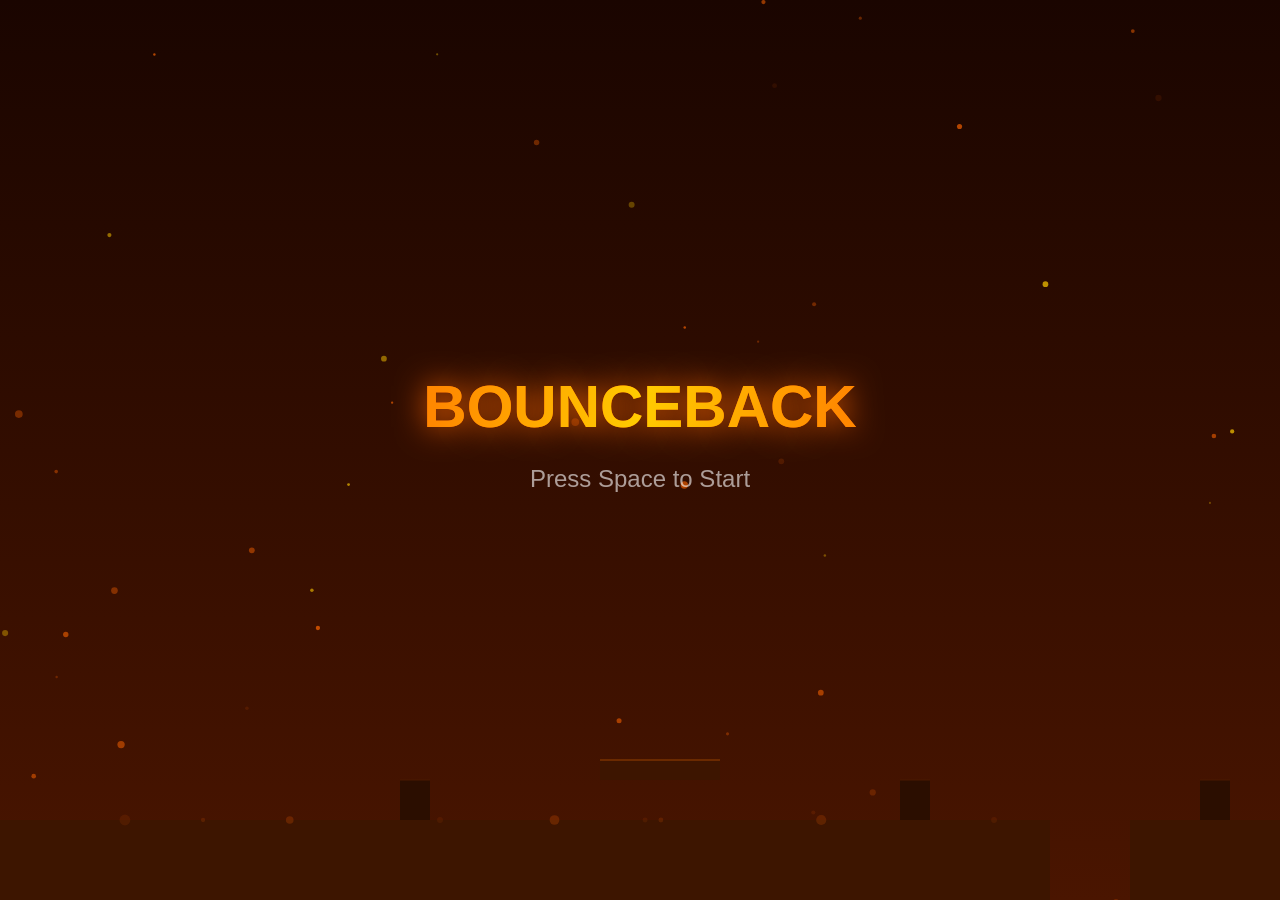
==== commit 3da6e554: "bounceback: clicking a star monster destroys it, with a phase-out Clicking a star monster used to st" ====
--- a/bounceback/index.html
+++ b/bounceback/index.html
@@ -973,6 +973,9 @@
 
 var monsters = [];
 
+// How long a clicked monster takes to phase out, in frames (~0.75s at 60fps).
+var MONSTER_DEATH_FRAMES = 45;
+
 function initMonsters() {
   monsters = [];
   for (var i = 0; i < monsterPlacements.length; i++) {
@@ -980,10 +983,13 @@
     monsters.push({
       x: p.x, y: p.y,
       patrolLeft: p.patrolLeft, patrolRight: p.patrolRight,
-      vx: 1, stunTimer: 0, attackTimer: 0,
+      vx: 1, attackTimer: 0,
       attacking: false, beamLength: 0,
       beamPhase: 'idle', beamFrameCounter: 0,
-      walkCycleFrame: 0
+      walkCycleFrame: 0,
+      // Click one and it phases out: dying runs the animation, dead skips it
+      // entirely. Both reset with the level, so they come back on a retry.
+      dying: false, deathTimer: 0, dead: false
     });
   }
 }
@@ -1073,27 +1079,54 @@
   }
 }
 
+// Clicking a star monster pops it. It stops patrolling, stops shooting and
+// stops being dangerous on the same frame -- the animation that follows is
+// only for show, so a monster mid-phase-out can never still hurt you.
+function killMonster(m) {
+  m.dying = true;
+  m.deathTimer = 0;
+  m.attacking = false;
+  m.beamPhase = 'idle';
+  m.beamLength = 0;
+  m.beamFrameCounter = 0;
+
+  // Burst of sparks from the star on its head, reusing the hammer spark
+  // system so these are updated and drawn for free.
+  var lc = getLevelColors();
+  var starCY = m.y - 15 - 10;
+  for (var s = 0; s < 18; s++) {
+    var a = (Math.PI * 2 / 18) * s + (Math.random() - 0.5) * 0.4;
+    var sp = 2 + Math.random() * 4.5;
+    hammerSparks.push({
+      x: m.x, y: starCY,
+      vx: Math.cos(a) * sp,
+      vy: Math.sin(a) * sp - 1.5,
+      life: 1.0,
+      size: 2 + Math.random() * 3,
+      color: (s % 2 === 0) ? lc.MONSTER_STAR : lc.MONSTER
+    });
+  }
+}
+
 function updateMonsters(dt) {
   for (var i = 0; i < monsters.length; i++) {
     var m = monsters[i];
+    if (m.dead) continue;
     m.y = CONFIG.GROUND_Y - 15 - 10;
+
+    if (m.dying) {
+      m.deathTimer += dt;
+      if (m.deathTimer >= MONSTER_DEATH_FRAMES) m.dead = true;
+      continue;
+    }
 
     if (mouseClick !== null) {
       if (mouseClick.x >= m.x - 20 && mouseClick.x <= m.x + 20 &&
           mouseClick.y >= m.y - 25 && mouseClick.y <= m.y + 25) {
-        m.stunTimer = 180;
-        m.attacking = false;
-        m.beamPhase = 'idle';
-        m.beamLength = 0;
-        m.beamFrameCounter = 0;
+        killMonster(m);
         mouseClick = null;
+        continue;
       }
-    }
-
-    if (m.stunTimer > 0) {
-      m.stunTimer -= dt;
-      m.walkCycleFrame += dt;
-      continue;
     }
 
     if (m.attacking) {
@@ -1150,6 +1183,11 @@
     }
     m.walkCycleFrame += dt;
   }
+
+  // A click is a one-frame event. Without this it lingers in world space
+  // forever, and the next monster to patrol into that spot dies without
+  // being clicked -- harmless when a click only stunned, not harmless now.
+  mouseClick = null;
 }
 
 function updateHammers(dt) {
@@ -1251,15 +1289,33 @@
   var beamGlowRgba = currentLevel === 2 ? 'rgba(0, 204, 255, 0.3)' : 'rgba(255, 0, 0, 0.3)';
   for (var i = 0; i < monsters.length; i++) {
     var m = monsters[i];
+    if (m.dead) continue;
     var screenX = m.x - camera.x;
     if (screenX < -200 || screenX > CONFIG.CANVAS_WIDTH + 200) continue;
     var bodyW = 40, bodyH = 30;
-    var isStunned = m.stunTimer > 0;
+
+    // Phasing out: blow up, spin, fade. The first few frames blanch white so
+    // the click reads as a hit before the monster starts going anywhere.
+    var t = m.dying ? Math.min(1, m.deathTimer / MONSTER_DEATH_FRAMES) : 0;
+    var deathAlpha = 1 - t;
+    var flashing = m.dying && m.deathTimer < 7;
+    var bodyColor = flashing ? '#ffffff' : lc.MONSTER;
+    var starColor = flashing ? '#ffffff' : lc.MONSTER_STAR;
+
+    renderCtx.save();
+    if (m.dying) {
+      var sc = 1 + t * 0.7;
+      renderCtx.translate(screenX, m.y);
+      renderCtx.rotate(t * 1.2);
+      renderCtx.scale(sc, sc);
+      renderCtx.translate(-screenX, -m.y);
+      renderCtx.globalAlpha = deathAlpha;
+    }
 
     // Legs
     var legWidth = 8, legHeight = 10, legSpacing = 10;
     var legPhase = Math.floor(m.walkCycleFrame / 15) % 2;
-    renderCtx.fillStyle = lc.MONSTER;
+    renderCtx.fillStyle = bodyColor;
     var leftLegOff = (legPhase === 0) ? 0 : -3;
     renderCtx.fillRect(screenX - legSpacing - legWidth / 2, m.y + bodyH / 2 + leftLegOff, legWidth, legHeight - leftLegOff);
     var rightLegOff = (legPhase === 1) ? 0 : -3;
@@ -1268,21 +1324,22 @@
     // Body
     renderCtx.beginPath();
     renderCtx.ellipse(screenX, m.y, bodyW / 2, bodyH / 2, 0, 0, Math.PI * 2);
-    renderCtx.fillStyle = lc.MONSTER;
+    renderCtx.fillStyle = bodyColor;
     renderCtx.fill();
 
     // Star
     var starCX = screenX;
     var starCY = m.y - bodyH / 2 - 10;
     renderCtx.save();
-    renderCtx.globalAlpha = isStunned ? 0.3 : (0.8 + Math.random() * 0.2);
-    drawStar(renderCtx, starCX, starCY, 10, 4);
-    renderCtx.fillStyle = lc.MONSTER_STAR;
+    // Multiplied, not assigned: assigning here would cancel the death fade.
+    renderCtx.globalAlpha = deathAlpha * (0.8 + Math.random() * 0.2);
+    drawStar(renderCtx, starCX, starCY, 10 + t * 6, 4);
+    renderCtx.fillStyle = starColor;
     renderCtx.fill();
     renderCtx.restore();
 
     // Beams
-    if (m.attacking && m.beamLength > 0) {
+    if (!m.dying && m.attacking && m.beamLength > 0) {
       var bCX = m.x - camera.x;
       var bCY = m.y - bodyH / 2 - 10;
       for (var b = 0; b < 5; b++) {
@@ -1323,7 +1380,22 @@
     renderCtx.beginPath();
     renderCtx.arc(screenX + 8, m.y - 3, 1.5, 0, Math.PI * 2);
     renderCtx.fill();
-  }
+
+    renderCtx.restore();
+
+    // Shockwave ring, outside the body transform so it expands on its own.
+    if (m.dying) {
+      renderCtx.save();
+      renderCtx.globalAlpha = (1 - t) * 0.7;
+      renderCtx.strokeStyle = lc.MONSTER_STAR;
+      renderCtx.lineWidth = 1 + 3 * (1 - t);
+      renderCtx.beginPath();
+      renderCtx.arc(screenX, m.y - bodyH / 2 - 10, 12 + t * 75, 0, Math.PI * 2);
+      renderCtx.stroke();
+      renderCtx.restore();
+    }
+  }
+  renderCtx.globalAlpha = 1.0;
 }
 
 function drawHammers(renderCtx) {
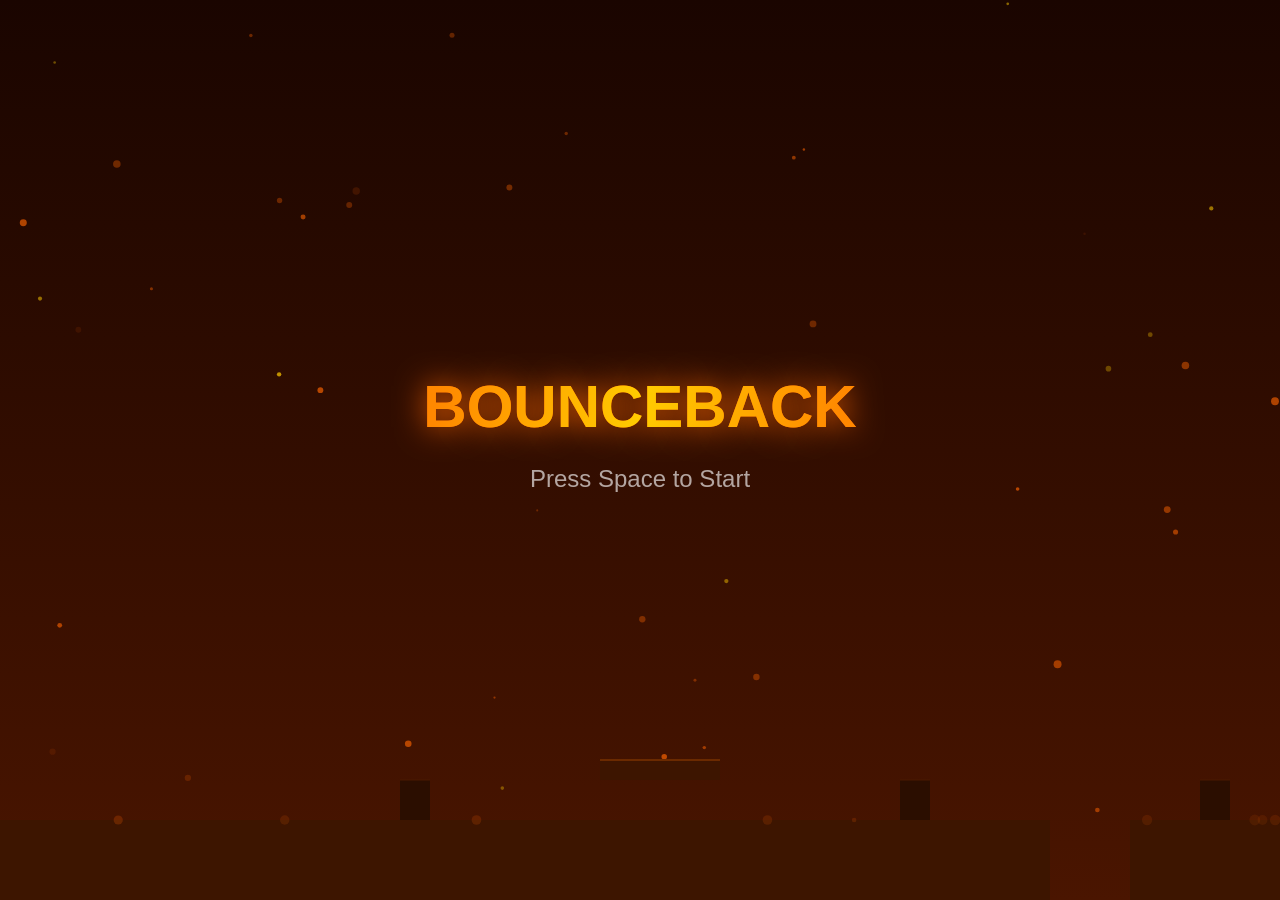
==== commit 39789b9a: "bounceback: four more monster types, all built around the click He is more interested in blowing mon" ====
--- a/bounceback/index.html
+++ b/bounceback/index.html
@@ -623,9 +623,22 @@
       { x: 7400, yOff: -80,  width: 8, height: 80,  onDuration: 45, offDuration: 110 }
     ],
     monsterPlacements: [
-      { x: 2400, yOff: -30, patrolLeft: 2300, patrolRight: 2500 },
-      { x: 5100, yOff: -30, patrolLeft: 5000, patrolRight: 5200 },
-      { x: 6600, yOff: -30, patrolLeft: 6500, patrolRight: 6700 }
+      { x: 700,  yOff: -30,  type: 'splitter', patrolLeft: 620,  patrolRight: 830 },
+      { x: 1400, yOff: -185, type: 'floater',  patrolLeft: 1280, patrolRight: 1620 },
+      { x: 1900, yOff: -30,  type: 'bomber',   patrolLeft: 1860, patrolRight: 1940 },
+      { x: 1995, yOff: -30,  type: 'bomber',   patrolLeft: 1960, patrolRight: 2035 },
+      { x: 2090, yOff: -30,  type: 'bomber',   patrolLeft: 2055, patrolRight: 2130 },
+      { x: 2400, yOff: -30,  type: 'star',     patrolLeft: 2300, patrolRight: 2500 },
+      { x: 2900, yOff: -30,  type: 'armored',  patrolLeft: 2820, patrolRight: 3060 },
+      { x: 3300, yOff: -205, type: 'floater',  patrolLeft: 3150, patrolRight: 3520 },
+      { x: 4150, yOff: -30,  type: 'splitter', patrolLeft: 4020, patrolRight: 4320 },
+      { x: 5100, yOff: -30,  type: 'star',     patrolLeft: 5000, patrolRight: 5200 },
+      { x: 5400, yOff: -30,  type: 'bomber',   patrolLeft: 5360, patrolRight: 5440 },
+      { x: 5495, yOff: -30,  type: 'bomber',   patrolLeft: 5460, patrolRight: 5535 },
+      { x: 6200, yOff: -30,  type: 'armored',  patrolLeft: 6100, patrolRight: 6360 },
+      { x: 6600, yOff: -30,  type: 'star',     patrolLeft: 6500, patrolRight: 6700 },
+      { x: 6900, yOff: -195, type: 'floater',  patrolLeft: 6780, patrolRight: 7060 },
+      { x: 7400, yOff: -30,  type: 'splitter', patrolLeft: 7300, patrolRight: 7560 }
     ],
     finishLine: { x: 7800 }
   },
@@ -701,10 +714,24 @@
       { x: 7500, yOff: -80,  width: 8, height: 80,  onDuration: 40, offDuration: 100 }
     ],
     monsterPlacements: [
-      { x: 1400, yOff: -30, patrolLeft: 1300, patrolRight: 1500 },
-      { x: 3000, yOff: -30, patrolLeft: 2900, patrolRight: 3100 },
-      { x: 4500, yOff: -30, patrolLeft: 4400, patrolRight: 4600 },
-      { x: 6200, yOff: -30, patrolLeft: 6100, patrolRight: 6300 }
+      { x: 900,  yOff: -30,  type: 'splitter', patrolLeft: 800,  patrolRight: 1080 },
+      { x: 1200, yOff: -190, type: 'floater',  patrolLeft: 1080, patrolRight: 1420 },
+      { x: 1400, yOff: -30,  type: 'star',     patrolLeft: 1300, patrolRight: 1520 },
+      { x: 1800, yOff: -30,  type: 'armored',  patrolLeft: 1720, patrolRight: 1980 },
+      { x: 2400, yOff: -30,  type: 'bomber',   patrolLeft: 2360, patrolRight: 2440 },
+      { x: 2495, yOff: -30,  type: 'bomber',   patrolLeft: 2460, patrolRight: 2535 },
+      { x: 2590, yOff: -30,  type: 'bomber',   patrolLeft: 2555, patrolRight: 2630 },
+      { x: 2685, yOff: -30,  type: 'bomber',   patrolLeft: 2650, patrolRight: 2725 },
+      { x: 3000, yOff: -30,  type: 'star',     patrolLeft: 2900, patrolRight: 3060 },
+      { x: 3400, yOff: -215, type: 'floater',  patrolLeft: 3250, patrolRight: 3620 },
+      { x: 4100, yOff: -30,  type: 'splitter', patrolLeft: 3950, patrolRight: 4300 },
+      { x: 4500, yOff: -30,  type: 'star',     patrolLeft: 4400, patrolRight: 4620 },
+      { x: 5000, yOff: -30,  type: 'armored',  patrolLeft: 4900, patrolRight: 5180 },
+      { x: 5900, yOff: -200, type: 'floater',  patrolLeft: 5750, patrolRight: 6100 },
+      { x: 6200, yOff: -30,  type: 'star',     patrolLeft: 6100, patrolRight: 6320 },
+      { x: 6800, yOff: -30,  type: 'bomber',   patrolLeft: 6760, patrolRight: 6840 },
+      { x: 6895, yOff: -30,  type: 'bomber',   patrolLeft: 6860, patrolRight: 6935 },
+      { x: 7500, yOff: -30,  type: 'splitter', patrolLeft: 7380, patrolRight: 7640 }
     ],
     finishLine: { x: 7800 }
   }
@@ -793,7 +820,7 @@
   monsterPlacements = [];
   for (var mp = 0; mp < data.monsterPlacements.length; mp++) {
     var m = data.monsterPlacements[mp];
-    monsterPlacements.push({ x: m.x, y: CONFIG.GROUND_Y + m.yOff, patrolLeft: m.patrolLeft, patrolRight: m.patrolRight });
+    monsterPlacements.push({ x: m.x, y: CONFIG.GROUND_Y + m.yOff, type: m.type || 'star', patrolLeft: m.patrolLeft, patrolRight: m.patrolRight });
   }
 
   finishLine = { x: data.finishLine.x };
@@ -975,22 +1002,68 @@
 
 // How long a clicked monster takes to phase out, in frames (~0.75s at 60fps).
 var MONSTER_DEATH_FRAMES = 45;
+// How long a bomber's shockwave lasts, and how far it reaches.
+var BLAST_FRAMES = 28;
+var BLAST_RADIUS = 120;
+// Frames a chained bomber waits before going off, so a cascade reads as a
+// cascade rather than one simultaneous bang.
+var CHAIN_FUSE = 9;
+
+// Every monster is the same object with a different `type`; the type decides
+// how it moves, how it threatens you, and what clicking it does.
+//   star     patrols, fires five radial beams. One click. Beams cost a life.
+//   bomber   lit fuse. One click detonates it, taking out anything nearby --
+//            including other bombers, which is where the chains come from.
+//   splitter bounces around. One click halves it; the halves halve again;
+//            the tinies pop. Seven clicks all told.
+//   armored  wears three plates. Each click cracks one off. Charges at you.
+//   floater  drifts through the air on a sine path. One click, wide pop.
+// Everything except the star's beams only ever knocks the player back, the
+// same as the hammers do -- "fun over difficulty" (see concept.md).
+var MONSTER_SIZES = {
+  star:     { hw: 20, hh: 25 },
+  bomber:   { hw: 22, hh: 22 },
+  armored:  { hw: 26, hh: 24 },
+  floater:  { hw: 21, hh: 21 },
+  splitter: [ { hw: 24, hh: 24 }, { hw: 16, hh: 16 }, { hw: 10, hh: 10 } ]
+};
+
+function monsterSize(type, tier) {
+  if (type === 'splitter') return MONSTER_SIZES.splitter[Math.min(tier || 0, 2)];
+  return MONSTER_SIZES[type] || MONSTER_SIZES.star;
+}
+
+function makeMonster(p) {
+  var type = p.type || 'star';
+  var tier = p.tier || 0;
+  var size = monsterSize(type, tier);
+  var m = {
+    type: type, tier: tier,
+    hw: size.hw, hh: size.hh,
+    x: p.x, y: p.y, baseY: p.y,
+    patrolLeft: p.patrolLeft, patrolRight: p.patrolRight,
+    vx: (p.vx === undefined) ? 1 : p.vx,
+    vy: 0,
+    attackTimer: 0, attacking: false, beamLength: 0,
+    beamPhase: 'idle', beamFrameCounter: 0,
+    walkCycleFrame: Math.random() * 60,
+    // Click one and it phases out: dying runs the animation, dead skips it
+    // entirely. Both reset with the level, so they come back on a retry.
+    dying: false, deathTimer: 0, dead: false,
+    // Bomber: blasting runs the shockwave; armed counts down a chained fuse.
+    blasting: false, blastTimer: 0, armed: false, fuse: 0,
+    armor: (type === 'armored') ? 3 : 0,
+    hitFlash: 0, touchCooldown: 0,
+    chargeTimer: 0, chargeCooldown: 0,
+    bob: Math.random() * Math.PI * 2
+  };
+  return m;
+}
 
 function initMonsters() {
   monsters = [];
   for (var i = 0; i < monsterPlacements.length; i++) {
-    var p = monsterPlacements[i];
-    monsters.push({
-      x: p.x, y: p.y,
-      patrolLeft: p.patrolLeft, patrolRight: p.patrolRight,
-      vx: 1, attackTimer: 0,
-      attacking: false, beamLength: 0,
-      beamPhase: 'idle', beamFrameCounter: 0,
-      walkCycleFrame: 0,
-      // Click one and it phases out: dying runs the animation, dead skips it
-      // entirely. Both reset with the level, so they come back on a retry.
-      dying: false, deathTimer: 0, dead: false
-    });
+    monsters.push(makeMonster(monsterPlacements[i]));
   }
 }
 
@@ -1082,105 +1155,243 @@
 // Clicking a star monster pops it. It stops patrolling, stops shooting and
 // stops being dangerous on the same frame -- the animation that follows is
 // only for show, so a monster mid-phase-out can never still hurt you.
-function killMonster(m) {
-  m.dying = true;
-  m.deathTimer = 0;
+function monsterSparks(m, cx, cy, count, spread) {
+  var lc = getLevelColors();
+  for (var s = 0; s < count; s++) {
+    var a = (Math.PI * 2 / count) * s + (Math.random() - 0.5) * 0.4;
+    var sp = spread * (0.5 + Math.random());
+    hammerSparks.push({
+      x: cx, y: cy,
+      vx: Math.cos(a) * sp, vy: Math.sin(a) * sp - 1.5,
+      life: 1.0, size: 2 + Math.random() * 3,
+      color: (s % 2 === 0) ? lc.MONSTER_STAR : lc.MONSTER
+    });
+  }
+}
+
+function disarmMonster(m) {
   m.attacking = false;
   m.beamPhase = 'idle';
   m.beamLength = 0;
   m.beamFrameCounter = 0;
-
-  // Burst of sparks from the star on its head, reusing the hammer spark
-  // system so these are updated and drawn for free.
-  var lc = getLevelColors();
-  var starCY = m.y - 15 - 10;
-  for (var s = 0; s < 18; s++) {
-    var a = (Math.PI * 2 / 18) * s + (Math.random() - 0.5) * 0.4;
-    var sp = 2 + Math.random() * 4.5;
-    hammerSparks.push({
-      x: m.x, y: starCY,
-      vx: Math.cos(a) * sp,
-      vy: Math.sin(a) * sp - 1.5,
-      life: 1.0,
-      size: 2 + Math.random() * 3,
-      color: (s % 2 === 0) ? lc.MONSTER_STAR : lc.MONSTER
+  m.chargeTimer = 0;
+}
+
+// Splitters do not phase out -- they burst, and the halves ARE the effect.
+function splitMonster(m) {
+  monsterSparks(m, m.x, m.y, 12, 3.5);
+  var childTier = m.tier + 1;
+  var size = monsterSize('splitter', childTier);
+  for (var c = 0; c < 2; c++) {
+    var dir = (c === 0) ? -1 : 1;
+    var child = makeMonster({
+      type: 'splitter', tier: childTier,
+      x: m.x + dir * (m.hw * 0.5), y: m.y,
+      patrolLeft: m.patrolLeft - 40, patrolRight: m.patrolRight + 40,
+      vx: dir * (1.6 + childTier * 0.5)
     });
-  }
+    child.vy = -5 - Math.random() * 2;
+    child.hitFlash = 6;
+    monsters.push(child);
+  }
+  m.dead = true;
+}
+
+function explodeMonster(m) {
+  disarmMonster(m);
+  m.armed = false;
+  m.blasting = true;
+  m.blastTimer = 0;
+  m.dying = false;
+
+  screenShake.intensity = 14;
+  screenShake.timer = 22;
+  impactFlash.timer = 14;
+  monsterSparks(m, m.x, m.y, 26, 5.5);
+
+  // Everything nearby goes too. Other bombers get a short fuse instead of
+  // detonating on the same frame, which is what makes a line of them cascade.
+  for (var i = 0; i < monsters.length; i++) {
+    var o = monsters[i];
+    if (o === m || o.dead || o.dying || o.blasting) continue;
+    if (Math.hypot(o.x - m.x, o.y - m.y) > BLAST_RADIUS) continue;
+    if (o.type === 'bomber') {
+      if (!o.armed) { o.armed = true; o.fuse = CHAIN_FUSE; disarmMonster(o); }
+    } else {
+      killMonster(o);
+    }
+  }
+
+  // The blast shoves the player too, so standing on top of one is a bad plan.
+  if (Math.hypot(player.x - m.x, player.y - m.y) < BLAST_RADIUS) {
+    knockbackPlayer((player.x >= m.x) ? 1 : -1);
+  }
+}
+
+// Destroy a monster outright: what a click does once anything protecting it is
+// gone. It stops moving, stops attacking and stops being dangerous on this
+// frame -- whatever plays out afterwards is only for show.
+function killMonster(m) {
+  if (m.dead || m.dying || m.blasting) return;
+  disarmMonster(m);
+  if (m.type === 'bomber') { explodeMonster(m); return; }
+  if (m.type === 'splitter' && m.tier < 2) { splitMonster(m); return; }
+
+  m.dying = true;
+  m.deathTimer = 0;
+  monsterSparks(m, m.x, m.y - m.hh * 0.6, 18, 4.0);
+}
+
+// What a click actually does. Armour soaks the first two.
+function clickMonster(m) {
+  if (m.type === 'armored' && m.armor > 1) {
+    m.armor--;
+    m.hitFlash = 12;
+    m.vx = (player.x >= m.x) ? -1 : 1;
+    m.chargeTimer = 0;
+    m.chargeCooldown = 40;
+    monsterSparks(m, m.x, m.y - m.hh * 0.5, 8, 3.0);
+    screenShake.intensity = 4;
+    screenShake.timer = 6;
+    return;
+  }
+  killMonster(m);
+}
+
+function monsterTouchesPlayer(m) {
+  return Math.abs(player.x - m.x) < m.hw + player.radius &&
+         Math.abs(player.y - m.y) < m.hh + player.radius;
 }
 
 function updateMonsters(dt) {
+  var groundRest = CONFIG.GROUND_Y - 25;
+
   for (var i = 0; i < monsters.length; i++) {
     var m = monsters[i];
     if (m.dead) continue;
-    m.y = CONFIG.GROUND_Y - 15 - 10;
-
+
+    if (m.blasting) {
+      m.blastTimer += dt;
+      if (m.blastTimer >= BLAST_FRAMES) m.dead = true;
+      continue;
+    }
     if (m.dying) {
       m.deathTimer += dt;
       if (m.deathTimer >= MONSTER_DEATH_FRAMES) m.dead = true;
       continue;
     }
 
-    if (mouseClick !== null) {
-      if (mouseClick.x >= m.x - 20 && mouseClick.x <= m.x + 20 &&
-          mouseClick.y >= m.y - 25 && mouseClick.y <= m.y + 25) {
-        killMonster(m);
-        mouseClick = null;
+    if (m.touchCooldown > 0) m.touchCooldown -= dt;
+    if (m.hitFlash > 0) m.hitFlash -= dt;
+    if (m.chargeCooldown > 0) m.chargeCooldown -= dt;
+
+    // A chained bomber counts down whether or not you touch it.
+    if (m.armed) {
+      m.fuse -= dt;
+      if (m.fuse <= 0) { explodeMonster(m); continue; }
+    }
+
+    if (mouseClick !== null &&
+        Math.abs(mouseClick.x - m.x) <= m.hw + 6 &&
+        Math.abs(mouseClick.y - m.y) <= m.hh + 6) {
+      mouseClick = null;
+      clickMonster(m);
+      if (m.dead || m.dying || m.blasting) continue;
+    }
+
+    // ---- movement, per type -------------------------------------------
+    if (m.type === 'floater') {
+      m.bob += 0.04 * dt;
+      m.x += m.vx * 0.9 * dt;
+      if (m.x >= m.patrolRight) { m.x = m.patrolRight; m.vx = -1; }
+      else if (m.x <= m.patrolLeft) { m.x = m.patrolLeft; m.vx = 1; }
+      m.y = m.baseY + Math.sin(m.bob) * 34;
+
+    } else if (m.type === 'splitter') {
+      m.x += m.vx * dt;
+      if (m.x >= m.patrolRight) { m.x = m.patrolRight; m.vx = -Math.abs(m.vx); }
+      else if (m.x <= m.patrolLeft) { m.x = m.patrolLeft; m.vx = Math.abs(m.vx); }
+      m.vy += CONFIG.GRAVITY * 0.6 * dt;
+      m.y += m.vy * dt;
+      var rest = CONFIG.GROUND_Y - 10 - m.hh;
+      if (m.y >= rest) { m.y = rest; m.vy = -(4.5 + m.tier); }
+
+    } else if (m.type === 'armored') {
+      m.y = groundRest;
+      if (m.chargeTimer > 0) {
+        m.chargeTimer -= dt;
+        m.x += m.vx * 3.4 * dt;
+        if (m.chargeTimer <= 0) m.chargeCooldown = 110;
+      } else {
+        m.x += m.vx * 0.8 * dt;
+        if (m.x >= m.patrolRight) { m.x = m.patrolRight; m.vx = -1; }
+        else if (m.x <= m.patrolLeft) { m.x = m.patrolLeft; m.vx = 1; }
+        if (m.chargeCooldown <= 0 && Math.abs(player.x - m.x) < 260 &&
+            Math.abs(player.y - m.y) < 90) {
+          m.vx = (player.x > m.x) ? 1 : -1;
+          m.chargeTimer = 34;
+        }
+      }
+
+    } else if (m.type === 'bomber') {
+      m.y = groundRest;
+      m.x += m.vx * 0.6 * dt;
+      if (m.x >= m.patrolRight) { m.x = m.patrolRight; m.vx = -1; }
+      else if (m.x <= m.patrolLeft) { m.x = m.patrolLeft; m.vx = 1; }
+
+    } else {
+      // star: patrol, then stop and fire five beams outward
+      m.y = groundRest;
+      if (m.attacking) {
+        m.beamFrameCounter += dt;
+        if (m.beamPhase === 'extend') {
+          m.beamLength += (150 / 30) * dt;
+          if (m.beamFrameCounter >= 30) {
+            m.beamPhase = 'hold'; m.beamFrameCounter = 0; m.beamLength = 150;
+          }
+        } else if (m.beamPhase === 'hold') {
+          m.beamLength = 150;
+          if (m.beamFrameCounter >= 30) { m.beamPhase = 'retract'; m.beamFrameCounter = 0; }
+        } else if (m.beamPhase === 'retract') {
+          m.beamLength -= (150 / 30) * dt;
+          if (m.beamLength < 0) m.beamLength = 0;
+          if (m.beamFrameCounter >= 30) {
+            m.beamPhase = 'idle'; m.beamLength = 0;
+            m.attacking = false; m.attackTimer = 0;
+          }
+        }
+        if (m.beamLength > 0) {
+          var starCX = m.x;
+          var starCY = m.y - 15 - 10;
+          for (var b = 0; b < 5; b++) {
+            var angle = (b * 72) * (Math.PI / 180);
+            var endX = starCX + Math.cos(angle) * m.beamLength;
+            var endY = starCY + Math.sin(angle) * m.beamLength;
+            if (pointToSegmentDist(player.x, player.y, starCX, starCY, endX, endY) < player.radius) {
+              if (!player.shieldActive && !player.invincible) hurtPlayer();
+              break;
+            }
+          }
+        }
+        m.walkCycleFrame += dt;
         continue;
       }
-    }
-
-    if (m.attacking) {
-      m.beamFrameCounter += dt;
-      if (m.beamPhase === 'extend') {
-        m.beamLength += (150 / 30) * dt;
-        if (m.beamFrameCounter >= 30) {
-          m.beamPhase = 'hold'; m.beamFrameCounter = 0; m.beamLength = 150;
-        }
-      } else if (m.beamPhase === 'hold') {
-        m.beamLength = 150;
-        if (m.beamFrameCounter >= 30) {
-          m.beamPhase = 'retract'; m.beamFrameCounter = 0;
-        }
-      } else if (m.beamPhase === 'retract') {
-        m.beamLength -= (150 / 30) * dt;
-        if (m.beamLength < 0) m.beamLength = 0;
-        if (m.beamFrameCounter >= 30) {
-          m.beamPhase = 'idle'; m.beamLength = 0;
-          m.attacking = false; m.attackTimer = 0;
-        }
+      m.x += m.vx * dt;
+      if (m.x >= m.patrolRight) { m.x = m.patrolRight; m.vx = -1; }
+      else if (m.x <= m.patrolLeft) { m.x = m.patrolLeft; m.vx = 1; }
+      m.attackTimer += dt;
+      if (m.attackTimer >= 180) {
+        m.attacking = true; m.beamPhase = 'extend';
+        m.beamFrameCounter = 0; m.beamLength = 0;
       }
-
-      if (m.beamLength > 0) {
-        var starCX = m.x;
-        var starCY = m.y - 15 - 10;
-        for (var b = 0; b < 5; b++) {
-          var angle = (b * 72) * (Math.PI / 180);
-          var endX = starCX + Math.cos(angle) * m.beamLength;
-          var endY = starCY + Math.sin(angle) * m.beamLength;
-          var dist = pointToSegmentDist(player.x, player.y, starCX, starCY, endX, endY);
-          if (dist < player.radius) {
-            if (!player.shieldActive && !player.invincible) {
-              hurtPlayer();
-            }
-            break;
-          }
-        }
-      }
-      m.walkCycleFrame += dt;
-      continue;
-    }
-
-    m.x += m.vx * dt;
-    if (m.x >= m.patrolRight) { m.x = m.patrolRight; m.vx = -1; }
-    else if (m.x <= m.patrolLeft) { m.x = m.patrolLeft; m.vx = 1; }
-
-    m.attackTimer += dt;
-    if (m.attackTimer >= 180) {
-      m.attacking = true;
-      m.beamPhase = 'extend';
-      m.beamFrameCounter = 0;
-      m.beamLength = 0;
-    }
+    }
+
+    // ---- the mild threat: bumping into one shoves you, like a hammer ----
+    if (m.type !== 'star' && m.touchCooldown <= 0 && monsterTouchesPlayer(m)) {
+      knockbackPlayer((player.x >= m.x) ? 1 : -1);
+      m.touchCooldown = 45;
+    }
+
     m.walkCycleFrame += dt;
   }
 
@@ -1283,22 +1494,75 @@
   }
 }
 
+function drawMonsterFace(renderCtx, cx, cy, spread, r) {
+  renderCtx.fillStyle = '#ffffff';
+  renderCtx.beginPath();
+  renderCtx.arc(cx - spread, cy, r, 0, Math.PI * 2);
+  renderCtx.fill();
+  renderCtx.beginPath();
+  renderCtx.arc(cx + spread, cy, r, 0, Math.PI * 2);
+  renderCtx.fill();
+  renderCtx.fillStyle = '#000000';
+  renderCtx.beginPath();
+  renderCtx.arc(cx - spread + 1, cy, r * 0.5, 0, Math.PI * 2);
+  renderCtx.fill();
+  renderCtx.beginPath();
+  renderCtx.arc(cx + spread + 1, cy, r * 0.5, 0, Math.PI * 2);
+  renderCtx.fill();
+}
+
+function drawMonsterLegs(renderCtx, screenX, m, bodyH, color) {
+  var legWidth = 8, legHeight = 10, legSpacing = 10;
+  var legPhase = Math.floor(m.walkCycleFrame / 15) % 2;
+  renderCtx.fillStyle = color;
+  var leftOff = (legPhase === 0) ? 0 : -3;
+  renderCtx.fillRect(screenX - legSpacing - legWidth / 2, m.y + bodyH / 2 + leftOff, legWidth, legHeight - leftOff);
+  var rightOff = (legPhase === 1) ? 0 : -3;
+  renderCtx.fillRect(screenX + legSpacing - legWidth / 2, m.y + bodyH / 2 + rightOff, legWidth, legHeight - rightOff);
+}
+
 function drawMonsters(renderCtx) {
   if (gameState !== 'playing' && gameState !== 'dead' && gameState !== 'victory' && gameState !== 'levelTransition') return;
   var lc = getLevelColors();
   var beamGlowRgba = currentLevel === 2 ? 'rgba(0, 204, 255, 0.3)' : 'rgba(255, 0, 0, 0.3)';
+
   for (var i = 0; i < monsters.length; i++) {
     var m = monsters[i];
     if (m.dead) continue;
     var screenX = m.x - camera.x;
-    if (screenX < -200 || screenX > CONFIG.CANVAS_WIDTH + 200) continue;
-    var bodyW = 40, bodyH = 30;
+    if (screenX < -250 || screenX > CONFIG.CANVAS_WIDTH + 250) continue;
+
+    // A bomber that has gone off is nothing but its shockwave.
+    if (m.blasting) {
+      var bt = Math.min(1, m.blastTimer / BLAST_FRAMES);
+      renderCtx.save();
+      renderCtx.globalAlpha = (1 - bt) * 0.55;
+      renderCtx.fillStyle = lc.MONSTER_STAR;
+      renderCtx.beginPath();
+      renderCtx.arc(screenX, m.y, BLAST_RADIUS * bt, 0, Math.PI * 2);
+      renderCtx.fill();
+      renderCtx.globalAlpha = 1 - bt;
+      renderCtx.strokeStyle = '#ffffff';
+      renderCtx.lineWidth = 2 + 5 * (1 - bt);
+      renderCtx.beginPath();
+      renderCtx.arc(screenX, m.y, BLAST_RADIUS * bt, 0, Math.PI * 2);
+      renderCtx.stroke();
+      if (bt < 0.35) {
+        renderCtx.globalAlpha = 1 - bt / 0.35;
+        renderCtx.fillStyle = '#ffffff';
+        renderCtx.beginPath();
+        renderCtx.arc(screenX, m.y, 26 * (1 - bt / 0.35) + 8, 0, Math.PI * 2);
+        renderCtx.fill();
+      }
+      renderCtx.restore();
+      continue;
+    }
 
     // Phasing out: blow up, spin, fade. The first few frames blanch white so
     // the click reads as a hit before the monster starts going anywhere.
     var t = m.dying ? Math.min(1, m.deathTimer / MONSTER_DEATH_FRAMES) : 0;
     var deathAlpha = 1 - t;
-    var flashing = m.dying && m.deathTimer < 7;
+    var flashing = (m.dying && m.deathTimer < 7) || m.hitFlash > 0;
     var bodyColor = flashing ? '#ffffff' : lc.MONSTER;
     var starColor = flashing ? '#ffffff' : lc.MONSTER_STAR;
 
@@ -1312,74 +1576,128 @@
       renderCtx.globalAlpha = deathAlpha;
     }
 
-    // Legs
-    var legWidth = 8, legHeight = 10, legSpacing = 10;
-    var legPhase = Math.floor(m.walkCycleFrame / 15) % 2;
-    renderCtx.fillStyle = bodyColor;
-    var leftLegOff = (legPhase === 0) ? 0 : -3;
-    renderCtx.fillRect(screenX - legSpacing - legWidth / 2, m.y + bodyH / 2 + leftLegOff, legWidth, legHeight - leftLegOff);
-    var rightLegOff = (legPhase === 1) ? 0 : -3;
-    renderCtx.fillRect(screenX + legSpacing - legWidth / 2, m.y + bodyH / 2 + rightLegOff, legWidth, legHeight - rightLegOff);
-
-    // Body
-    renderCtx.beginPath();
-    renderCtx.ellipse(screenX, m.y, bodyW / 2, bodyH / 2, 0, 0, Math.PI * 2);
-    renderCtx.fillStyle = bodyColor;
-    renderCtx.fill();
-
-    // Star
-    var starCX = screenX;
-    var starCY = m.y - bodyH / 2 - 10;
-    renderCtx.save();
-    // Multiplied, not assigned: assigning here would cancel the death fade.
-    renderCtx.globalAlpha = deathAlpha * (0.8 + Math.random() * 0.2);
-    drawStar(renderCtx, starCX, starCY, 10 + t * 6, 4);
-    renderCtx.fillStyle = starColor;
-    renderCtx.fill();
-    renderCtx.restore();
-
-    // Beams
-    if (!m.dying && m.attacking && m.beamLength > 0) {
-      var bCX = m.x - camera.x;
-      var bCY = m.y - bodyH / 2 - 10;
-      for (var b = 0; b < 5; b++) {
-        var angle = (b * 72) * (Math.PI / 180);
-        var eX = bCX + Math.cos(angle) * m.beamLength;
-        var eY = bCY + Math.sin(angle) * m.beamLength;
-        renderCtx.save();
-        renderCtx.strokeStyle = beamGlowRgba;
-        renderCtx.lineWidth = 6;
+    if (m.type === 'floater') {
+      // A balloon on a wiggling tether.
+      renderCtx.strokeStyle = lc.MONSTER;
+      renderCtx.lineWidth = 2;
+      renderCtx.beginPath();
+      renderCtx.moveTo(screenX, m.y + m.hh);
+      renderCtx.quadraticCurveTo(screenX + Math.sin(m.bob * 2) * 8, m.y + m.hh + 12,
+                                 screenX, m.y + m.hh + 22);
+      renderCtx.stroke();
+      renderCtx.beginPath();
+      renderCtx.ellipse(screenX, m.y, m.hw, m.hh * 1.1, 0, 0, Math.PI * 2);
+      renderCtx.fillStyle = bodyColor;
+      renderCtx.fill();
+      renderCtx.save();
+      renderCtx.globalAlpha = deathAlpha * 0.35;
+      renderCtx.fillStyle = '#ffffff';
+      renderCtx.beginPath();
+      renderCtx.ellipse(screenX - m.hw * 0.35, m.y - m.hh * 0.4, m.hw * 0.28, m.hh * 0.2, -0.5, 0, Math.PI * 2);
+      renderCtx.fill();
+      renderCtx.restore();
+      drawMonsterFace(renderCtx, screenX, m.y - 2, 7, 3);
+
+    } else if (m.type === 'splitter') {
+      // A wobbling blob; the smaller it is, the faster it jiggles.
+      var wob = Math.sin(m.walkCycleFrame * (0.12 + m.tier * 0.06)) * 0.12;
+      renderCtx.beginPath();
+      renderCtx.ellipse(screenX, m.y, m.hw * (1 + wob), m.hh * (1 - wob), 0, 0, Math.PI * 2);
+      renderCtx.fillStyle = bodyColor;
+      renderCtx.fill();
+      var eye = Math.max(1.6, 3 - m.tier * 0.7);
+      drawMonsterFace(renderCtx, screenX, m.y - m.hh * 0.15, m.hw * 0.34, eye);
+
+    } else if (m.type === 'bomber') {
+      var bodyH = 30;
+      drawMonsterLegs(renderCtx, screenX, m, bodyH, bodyColor);
+      // Blink faster and redder the closer a chained fuse gets to zero.
+      var armedFlash = m.armed && (Math.floor(m.fuse / 2) % 2 === 0);
+      renderCtx.beginPath();
+      renderCtx.arc(screenX, m.y, m.hw, 0, Math.PI * 2);
+      renderCtx.fillStyle = armedFlash ? '#ffffff' : bodyColor;
+      renderCtx.fill();
+      // Fuse: a short stalk with a spark that jitters
+      renderCtx.strokeStyle = lc.MONSTER_STAR;
+      renderCtx.lineWidth = 2.5;
+      renderCtx.beginPath();
+      renderCtx.moveTo(screenX, m.y - m.hw);
+      renderCtx.quadraticCurveTo(screenX + 6, m.y - m.hw - 8, screenX + 3, m.y - m.hw - 15);
+      renderCtx.stroke();
+      var sparkR = 3 + Math.random() * 2.5 + (m.armed ? 2 : 0);
+      renderCtx.save();
+      renderCtx.globalAlpha = deathAlpha;
+      renderCtx.fillStyle = '#ffffff';
+      renderCtx.beginPath();
+      renderCtx.arc(screenX + 3, m.y - m.hw - 15, sparkR, 0, Math.PI * 2);
+      renderCtx.fill();
+      renderCtx.globalAlpha = deathAlpha * 0.5;
+      renderCtx.fillStyle = lc.MONSTER_STAR;
+      renderCtx.beginPath();
+      renderCtx.arc(screenX + 3, m.y - m.hw - 15, sparkR * 2, 0, Math.PI * 2);
+      renderCtx.fill();
+      renderCtx.restore();
+      drawMonsterFace(renderCtx, screenX, m.y - 2, 8, 3.5);
+
+    } else if (m.type === 'armored') {
+      var abH = 30;
+      drawMonsterLegs(renderCtx, screenX, m, abH, bodyColor);
+      renderCtx.beginPath();
+      renderCtx.ellipse(screenX, m.y, m.hw, abH / 2, 0, 0, Math.PI * 2);
+      renderCtx.fillStyle = bodyColor;
+      renderCtx.fill();
+      // One plate per remaining hit, stacked over the back.
+      renderCtx.strokeStyle = flashing ? '#ffffff' : '#c9d3dd';
+      renderCtx.lineWidth = 4;
+      for (var pl = 0; pl < m.armor; pl++) {
         renderCtx.beginPath();
-        renderCtx.moveTo(bCX, bCY);
-        renderCtx.lineTo(eX, eY);
+        renderCtx.arc(screenX, m.y + 2, m.hw - 2 - pl * 6, Math.PI * 1.15, Math.PI * 1.85);
         renderCtx.stroke();
-        renderCtx.restore();
-        renderCtx.save();
-        renderCtx.strokeStyle = lc.LASER;
-        renderCtx.lineWidth = 2;
-        renderCtx.beginPath();
-        renderCtx.moveTo(bCX, bCY);
-        renderCtx.lineTo(eX, eY);
-        renderCtx.stroke();
-        renderCtx.restore();
       }
-    }
-
-    // Eyes
-    renderCtx.fillStyle = '#ffffff';
-    renderCtx.beginPath();
-    renderCtx.arc(screenX - 7, m.y - 3, 3, 0, Math.PI * 2);
-    renderCtx.fill();
-    renderCtx.beginPath();
-    renderCtx.arc(screenX + 7, m.y - 3, 3, 0, Math.PI * 2);
-    renderCtx.fill();
-    renderCtx.fillStyle = '#000000';
-    renderCtx.beginPath();
-    renderCtx.arc(screenX - 6, m.y - 3, 1.5, 0, Math.PI * 2);
-    renderCtx.fill();
-    renderCtx.beginPath();
-    renderCtx.arc(screenX + 8, m.y - 3, 1.5, 0, Math.PI * 2);
-    renderCtx.fill();
+      drawMonsterFace(renderCtx, screenX, m.y + 2, 8, 3.5);
+
+    } else {
+      // star
+      var sBodyW = 40, sBodyH = 30;
+      drawMonsterLegs(renderCtx, screenX, m, sBodyH, bodyColor);
+      renderCtx.beginPath();
+      renderCtx.ellipse(screenX, m.y, sBodyW / 2, sBodyH / 2, 0, 0, Math.PI * 2);
+      renderCtx.fillStyle = bodyColor;
+      renderCtx.fill();
+
+      var starCX = screenX;
+      var starCY = m.y - sBodyH / 2 - 10;
+      renderCtx.save();
+      // Multiplied, not assigned: assigning here would cancel the death fade.
+      renderCtx.globalAlpha = deathAlpha * (0.8 + Math.random() * 0.2);
+      drawStar(renderCtx, starCX, starCY, 10 + t * 6, 4);
+      renderCtx.fillStyle = starColor;
+      renderCtx.fill();
+      renderCtx.restore();
+
+      if (!m.dying && m.attacking && m.beamLength > 0) {
+        for (var b = 0; b < 5; b++) {
+          var angle = (b * 72) * (Math.PI / 180);
+          var eX = starCX + Math.cos(angle) * m.beamLength;
+          var eY = starCY + Math.sin(angle) * m.beamLength;
+          renderCtx.save();
+          renderCtx.strokeStyle = beamGlowRgba;
+          renderCtx.lineWidth = 6;
+          renderCtx.beginPath();
+          renderCtx.moveTo(starCX, starCY);
+          renderCtx.lineTo(eX, eY);
+          renderCtx.stroke();
+          renderCtx.strokeStyle = lc.LASER;
+          renderCtx.lineWidth = 2;
+          renderCtx.beginPath();
+          renderCtx.moveTo(starCX, starCY);
+          renderCtx.lineTo(eX, eY);
+          renderCtx.stroke();
+          renderCtx.restore();
+        }
+      }
+      drawMonsterFace(renderCtx, screenX, m.y - 3, 7, 3);
+    }
 
     renderCtx.restore();
 
@@ -1390,14 +1708,13 @@
       renderCtx.strokeStyle = lc.MONSTER_STAR;
       renderCtx.lineWidth = 1 + 3 * (1 - t);
       renderCtx.beginPath();
-      renderCtx.arc(screenX, m.y - bodyH / 2 - 10, 12 + t * 75, 0, Math.PI * 2);
+      renderCtx.arc(screenX, m.y - m.hh * 0.6, 12 + t * 75, 0, Math.PI * 2);
       renderCtx.stroke();
       renderCtx.restore();
     }
   }
   renderCtx.globalAlpha = 1.0;
 }
-
 function drawHammers(renderCtx) {
   if (gameState !== 'playing' && gameState !== 'dead' && gameState !== 'victory' && gameState !== 'levelTransition') return;
   var lc = getLevelColors();
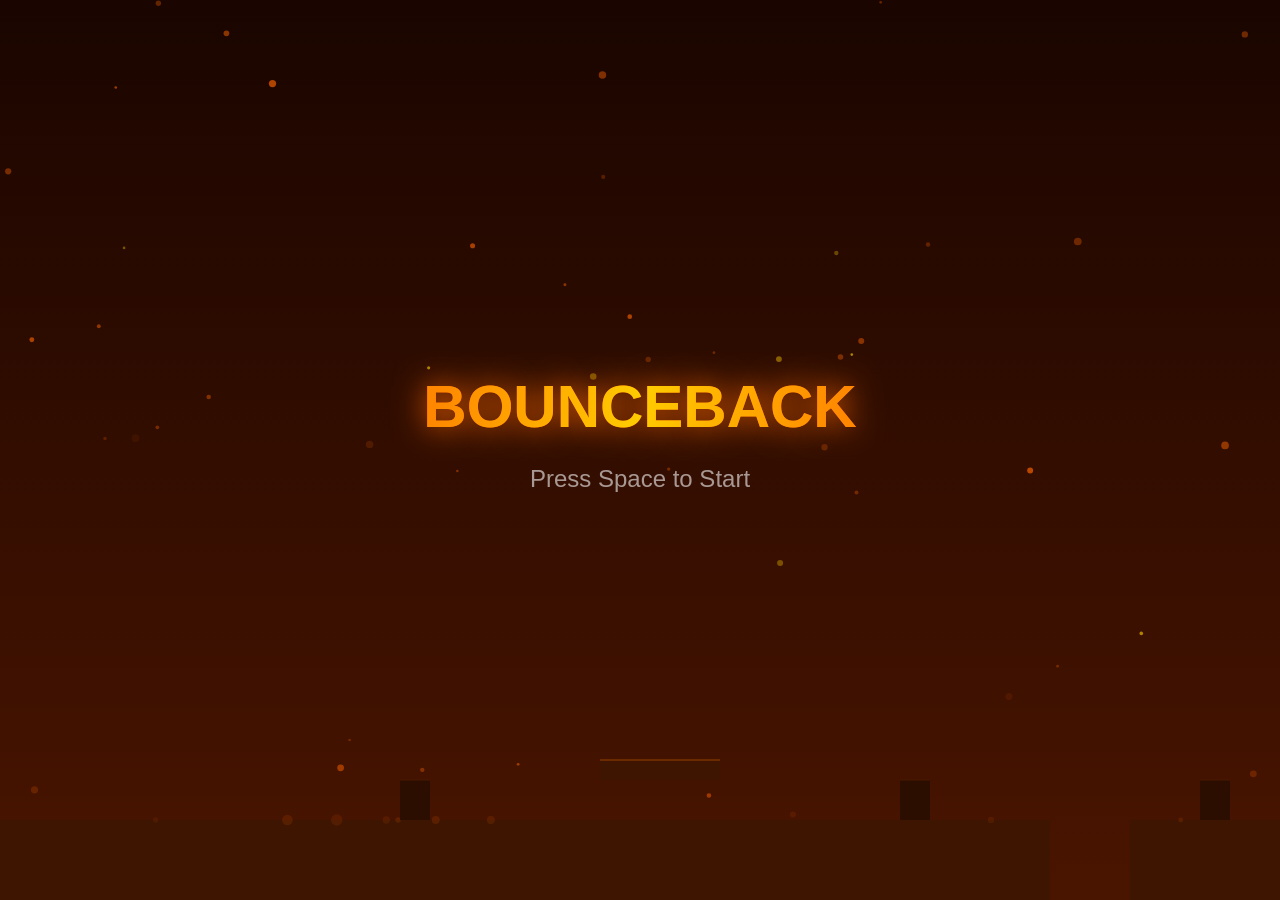
==== commit 6f7476fc: "bounceback: hammers ignore the shield, cost a life, and break it The request was that the shield not" ====
--- a/bounceback/index.html
+++ b/bounceback/index.html
@@ -30,8 +30,11 @@
   PLAYER_RADIUS:   20,
   PLAYER_SPEED:    4,
   JUMP_FORCE:      -11,
-  SHIELD_DURATION: 90,
-  SHIELD_COOLDOWN: 90,
+  // Declared from the start and wired to nothing until the shield was made
+  // spendable. Set to the ~1s up / ~2s cooldown concept.md always specified;
+  // they were 90/90, which would have left you shielded half the time.
+  SHIELD_DURATION: 60,
+  SHIELD_COOLDOWN: 120,
   LEVEL_LENGTH:    8000,
   CAMERA_OFFSET_X: 200,
   COLORS: {
@@ -367,17 +370,42 @@
     var indicatorY = 60;
     var indicatorRadius = 10;
 
+    // Three states, because the shield can now be spent: full while it is up
+    // and draining, a refilling wedge while it recharges, a bright empty ring
+    // when it is ready again.
     renderCtx.beginPath();
     renderCtx.arc(indicatorX, indicatorY, indicatorRadius, 0, Math.PI * 2);
     if (player.shieldActive) {
+      var left = Math.max(0, player.shieldTimer / CONFIG.SHIELD_DURATION);
       renderCtx.fillStyle = 'rgba(100, 220, 255, 0.7)';
       renderCtx.fill();
       renderCtx.strokeStyle = 'rgba(100, 220, 255, 0.9)';
+      renderCtx.lineWidth = 2.5;
+      renderCtx.stroke();
+      renderCtx.beginPath();
+      renderCtx.moveTo(indicatorX, indicatorY);
+      renderCtx.arc(indicatorX, indicatorY, indicatorRadius - 1,
+                    -Math.PI / 2, -Math.PI / 2 + Math.PI * 2 * left);
+      renderCtx.closePath();
+      renderCtx.fillStyle = 'rgba(220, 250, 255, 0.9)';
+      renderCtx.fill();
+    } else if (player.shieldCooldown > 0) {
+      var back = 1 - (player.shieldCooldown / CONFIG.SHIELD_COOLDOWN);
+      renderCtx.strokeStyle = 'rgba(100, 200, 255, 0.25)';
+      renderCtx.lineWidth = 2.5;
+      renderCtx.stroke();
+      renderCtx.beginPath();
+      renderCtx.moveTo(indicatorX, indicatorY);
+      renderCtx.arc(indicatorX, indicatorY, indicatorRadius - 1,
+                    -Math.PI / 2, -Math.PI / 2 + Math.PI * 2 * back);
+      renderCtx.closePath();
+      renderCtx.fillStyle = 'rgba(100, 200, 255, 0.35)';
+      renderCtx.fill();
     } else {
-      renderCtx.strokeStyle = 'rgba(100, 200, 255, 0.3)';
-    }
-    renderCtx.lineWidth = 2.5;
-    renderCtx.stroke();
+      renderCtx.strokeStyle = 'rgba(140, 230, 255, 0.95)';
+      renderCtx.lineWidth = 2.5;
+      renderCtx.stroke();
+    }
   }
 
   // Title Screen
@@ -1438,6 +1466,11 @@
     var pBottom = player.y + player.radius;
     if (pRight > hammer.x - 15 && pLeft < hammer.x + 15 &&
         pBottom > hammer.y && pTop < hammer.y + 45) {
+      // A hammer smashes straight through a raised shield: it knocks the
+      // shield out, costs a life, and still throws the player. hurtPlayer
+      // no-ops while invincible, so a cluster of hammers costs one life.
+      breakShield();
+      hurtPlayer(true);
       knockbackPlayer((player.x >= hammer.x) ? 1 : -1);
       hammer.active = false;
     }
@@ -1809,14 +1842,25 @@
 var EMBER_TRAIL_MAX = 5;
 var playerFrameCounter = 0;
 
-function hurtPlayer() {
-  if (player.invincible || player.shieldActive) return;
+// `ignoreShield` is for hazards the shield was never meant to stop -- a
+// falling hammer goes through it. Everything else calls hurtPlayer() with no
+// argument and behaves exactly as before.
+function hurtPlayer(ignoreShield) {
+  if (player.invincible) return;
+  if (player.shieldActive && !ignoreShield) return;
   player.lives--;
   player.invincible = true;
   player.invincibleTimer = 120;
   player.x -= 60;
   if (player.x < 0) player.x = 0;
   if (player.lives <= 0) setState('dead');
+}
+
+// Drop the shield and start its cooldown. A hammer to the head does this.
+function breakShield() {
+  player.shieldActive = false;
+  player.shieldTimer = 0;
+  player.shieldCooldown = CONFIG.SHIELD_COOLDOWN;
 }
 
 function knockbackPlayer(direction) {
@@ -1875,8 +1919,24 @@
     player.onGround = false;
   }
 
-  // Shield is active as long as space is held
-  player.shieldActive = !!keys[' '];
+  // The shield is a burst, not a state you can live in: about a second up,
+  // then two before it can be raised again. Holding space cycles it. Letting
+  // go early still starts the cooldown -- otherwise tapping would give you a
+  // shield on nearly every frame, which is what "hold space and be immortal"
+  // was. shieldTimer and shieldCooldown were declared from the start and
+  // never wired to anything until now.
+  var wantShield = !!keys[' '];
+  if (player.shieldCooldown > 0) {
+    player.shieldCooldown -= dt;
+    if (player.shieldCooldown < 0) player.shieldCooldown = 0;
+    player.shieldActive = false;
+  } else if (player.shieldActive) {
+    player.shieldTimer -= dt;
+    if (!wantShield || player.shieldTimer <= 0) breakShield();
+  } else if (wantShield) {
+    player.shieldActive = true;
+    player.shieldTimer = CONFIG.SHIELD_DURATION;
+  }
 
   if (player.invincible) {
     player.invincibleTimer -= dt;
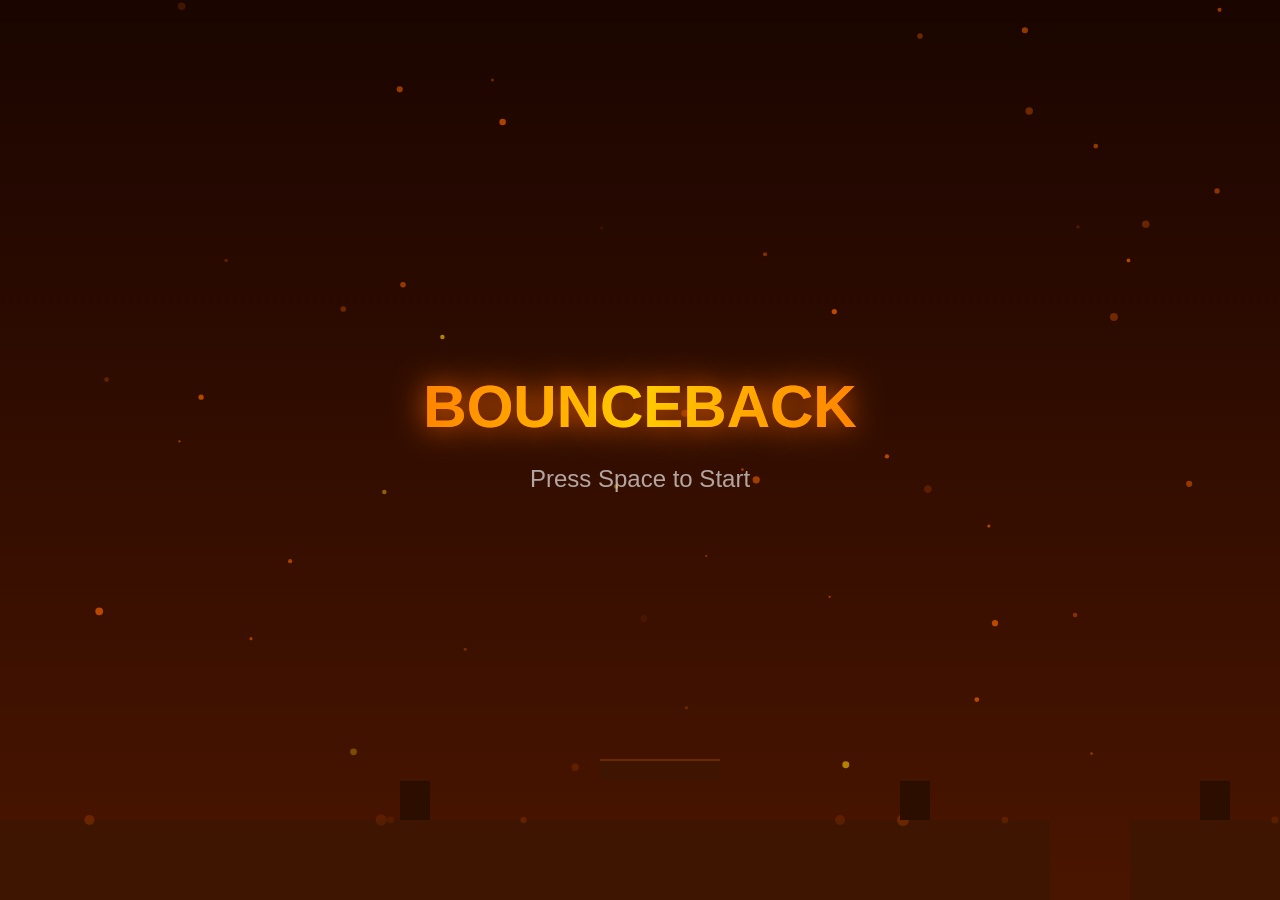
==== commit b7b1e2aa: "bounceback: the shield has no timer -- only a hammer takes it away Correcting the previous commit. I" ====
--- a/bounceback/index.html
+++ b/bounceback/index.html
@@ -30,11 +30,9 @@
   PLAYER_RADIUS:   20,
   PLAYER_SPEED:    4,
   JUMP_FORCE:      -11,
-  // Declared from the start and wired to nothing until the shield was made
-  // spendable. Set to the ~1s up / ~2s cooldown concept.md always specified;
-  // they were 90/90, which would have left you shielded half the time.
-  SHIELD_DURATION: 60,
-  SHIELD_COOLDOWN: 120,
+  // The shield has NO duration of its own -- hold space and it stays up.
+  // A hammer is the only thing that takes it away, and this is how long for.
+  SHIELD_LOCKOUT: 180,   // 3 seconds
   LEVEL_LENGTH:    8000,
   CAMERA_OFFSET_X: 200,
   COLORS: {
@@ -370,28 +368,19 @@
     var indicatorY = 60;
     var indicatorRadius = 10;
 
-    // Three states, because the shield can now be spent: full while it is up
-    // and draining, a refilling wedge while it recharges, a bright empty ring
-    // when it is ready again.
+    // Three states. The shield never drains on its own, so "up" is simply
+    // full -- the only dial is the three seconds after a hammer smashes it.
     renderCtx.beginPath();
     renderCtx.arc(indicatorX, indicatorY, indicatorRadius, 0, Math.PI * 2);
     if (player.shieldActive) {
-      var left = Math.max(0, player.shieldTimer / CONFIG.SHIELD_DURATION);
-      renderCtx.fillStyle = 'rgba(100, 220, 255, 0.7)';
+      renderCtx.fillStyle = 'rgba(140, 235, 255, 0.85)';
       renderCtx.fill();
-      renderCtx.strokeStyle = 'rgba(100, 220, 255, 0.9)';
+      renderCtx.strokeStyle = 'rgba(100, 220, 255, 0.95)';
       renderCtx.lineWidth = 2.5;
       renderCtx.stroke();
-      renderCtx.beginPath();
-      renderCtx.moveTo(indicatorX, indicatorY);
-      renderCtx.arc(indicatorX, indicatorY, indicatorRadius - 1,
-                    -Math.PI / 2, -Math.PI / 2 + Math.PI * 2 * left);
-      renderCtx.closePath();
-      renderCtx.fillStyle = 'rgba(220, 250, 255, 0.9)';
-      renderCtx.fill();
-    } else if (player.shieldCooldown > 0) {
-      var back = 1 - (player.shieldCooldown / CONFIG.SHIELD_COOLDOWN);
-      renderCtx.strokeStyle = 'rgba(100, 200, 255, 0.25)';
+    } else if (player.shieldLockout > 0) {
+      var back = 1 - (player.shieldLockout / CONFIG.SHIELD_LOCKOUT);
+      renderCtx.strokeStyle = 'rgba(255, 140, 120, 0.45)';
       renderCtx.lineWidth = 2.5;
       renderCtx.stroke();
       renderCtx.beginPath();
@@ -399,7 +388,7 @@
       renderCtx.arc(indicatorX, indicatorY, indicatorRadius - 1,
                     -Math.PI / 2, -Math.PI / 2 + Math.PI * 2 * back);
       renderCtx.closePath();
-      renderCtx.fillStyle = 'rgba(100, 200, 255, 0.35)';
+      renderCtx.fillStyle = 'rgba(255, 160, 130, 0.4)';
       renderCtx.fill();
     } else {
       renderCtx.strokeStyle = 'rgba(140, 230, 255, 0.95)';
@@ -1469,7 +1458,7 @@
       // A hammer smashes straight through a raised shield: it knocks the
       // shield out, costs a life, and still throws the player. hurtPlayer
       // no-ops while invincible, so a cluster of hammers costs one life.
-      breakShield();
+      lockOutShield();
       hurtPlayer(true);
       knockbackPlayer((player.x >= hammer.x) ? 1 : -1);
       hammer.active = false;
@@ -1833,7 +1822,7 @@
   x: 100, y: CONFIG.GROUND_Y - CONFIG.PLAYER_RADIUS, vx: 0, vy: 0,
   radius: CONFIG.PLAYER_RADIUS,
   lives: 3, rotation: 0,
-  shieldActive: false, shieldTimer: 0, shieldCooldown: 0,
+  shieldActive: false, shieldLockout: 0,
   invincible: false, invincibleTimer: 0,
   onGround: false
 };
@@ -1856,11 +1845,10 @@
   if (player.lives <= 0) setState('dead');
 }
 
-// Drop the shield and start its cooldown. A hammer to the head does this.
-function breakShield() {
+// Smash the shield and lock it out. Only a hammer does this.
+function lockOutShield() {
   player.shieldActive = false;
-  player.shieldTimer = 0;
-  player.shieldCooldown = CONFIG.SHIELD_COOLDOWN;
+  player.shieldLockout = CONFIG.SHIELD_LOCKOUT;
 }
 
 function knockbackPlayer(direction) {
@@ -1892,7 +1880,7 @@
   player.vx = 0; player.vy = 0;
   player.radius = CONFIG.PLAYER_RADIUS;
   player.lives = 3; player.rotation = 0;
-  player.shieldActive = false; player.shieldTimer = 0; player.shieldCooldown = 0;
+  player.shieldActive = false; player.shieldLockout = 0;
   player.invincible = false; player.invincibleTimer = 0;
   player.onGround = false;
   emberTrail.length = 0;
@@ -1919,23 +1907,16 @@
     player.onGround = false;
   }
 
-  // The shield is a burst, not a state you can live in: about a second up,
-  // then two before it can be raised again. Holding space cycles it. Letting
-  // go early still starts the cooldown -- otherwise tapping would give you a
-  // shield on nearly every frame, which is what "hold space and be immortal"
-  // was. shieldTimer and shieldCooldown were declared from the start and
-  // never wired to anything until now.
-  var wantShield = !!keys[' '];
-  if (player.shieldCooldown > 0) {
-    player.shieldCooldown -= dt;
-    if (player.shieldCooldown < 0) player.shieldCooldown = 0;
+  // The shield has no timer. Hold space and it stays up for as long as you
+  // like -- lasers and monsters cannot take it down or hurt you through it.
+  // The single exception is a falling hammer, which smashes it and locks it
+  // out for three seconds. That lockout IS the recharge; there is no other.
+  if (player.shieldLockout > 0) {
+    player.shieldLockout -= dt;
+    if (player.shieldLockout < 0) player.shieldLockout = 0;
     player.shieldActive = false;
-  } else if (player.shieldActive) {
-    player.shieldTimer -= dt;
-    if (!wantShield || player.shieldTimer <= 0) breakShield();
-  } else if (wantShield) {
-    player.shieldActive = true;
-    player.shieldTimer = CONFIG.SHIELD_DURATION;
+  } else {
+    player.shieldActive = !!keys[' '];
   }
 
   if (player.invincible) {
